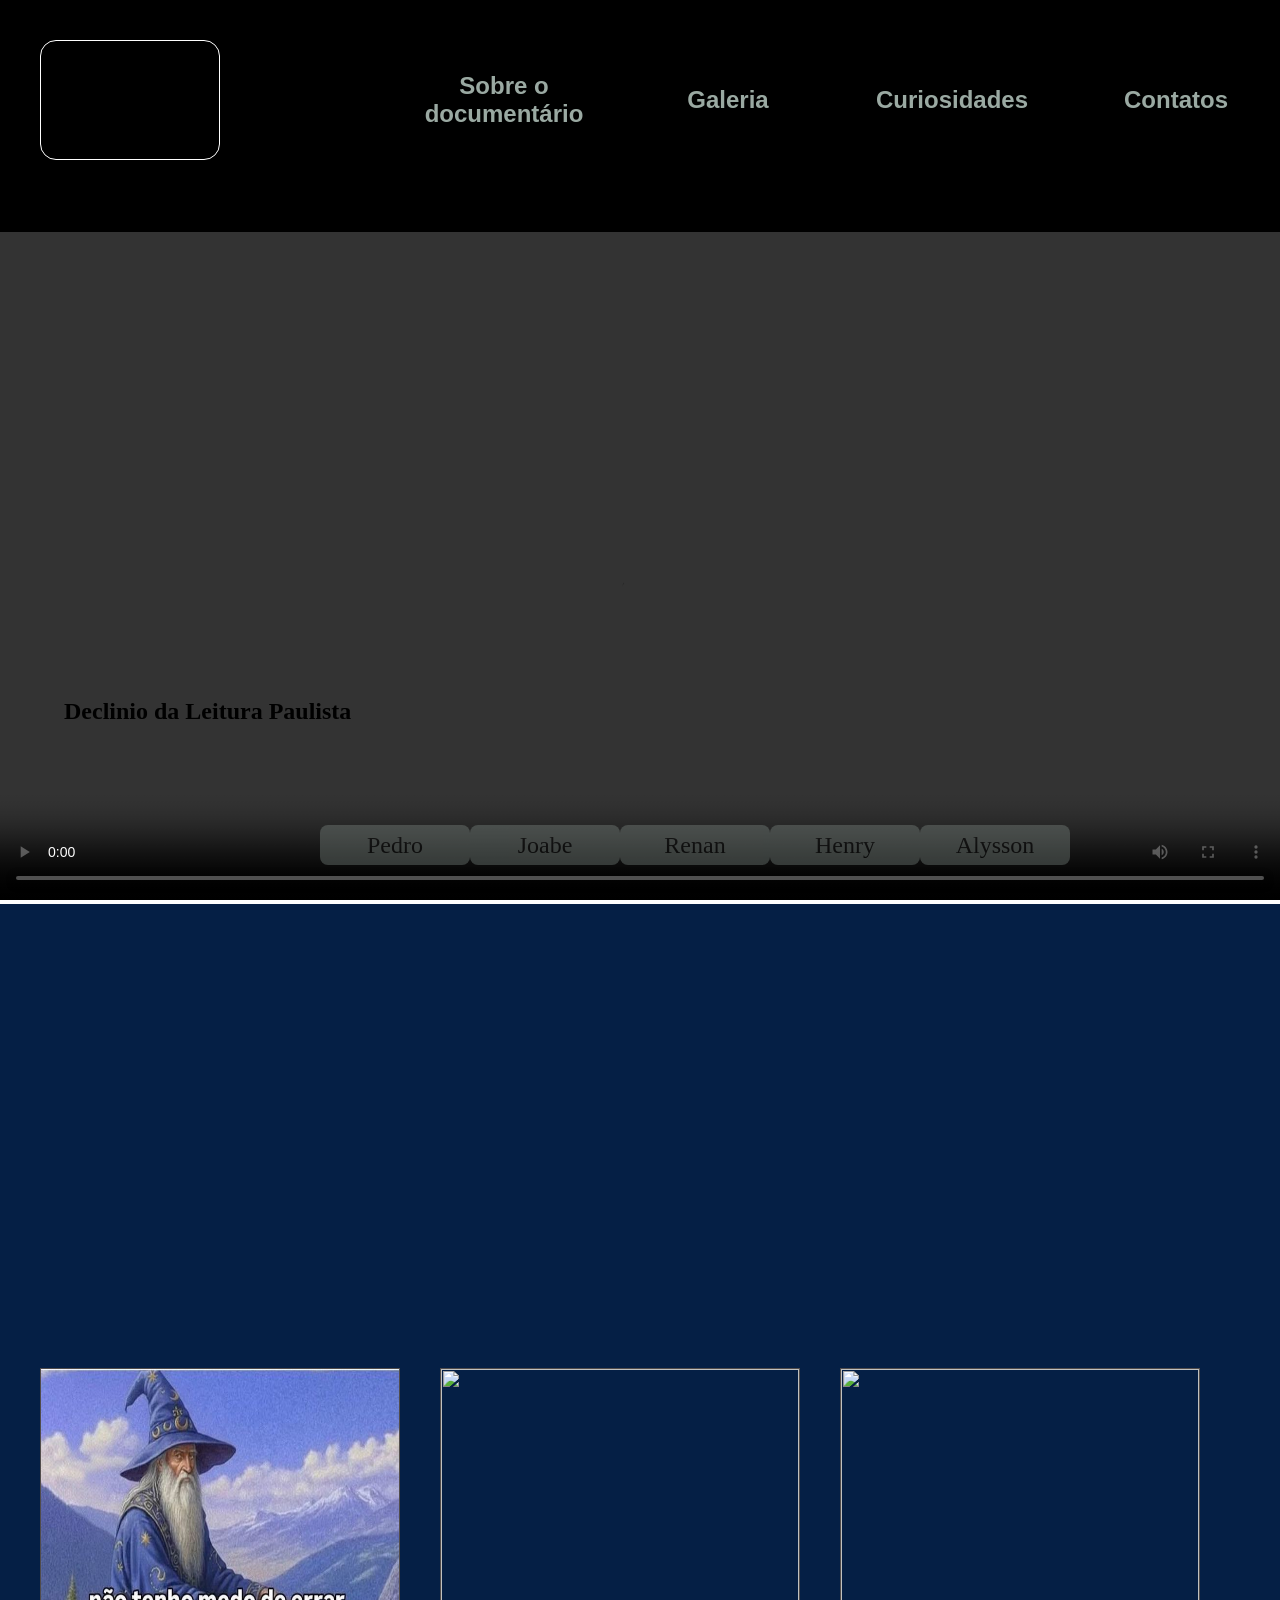
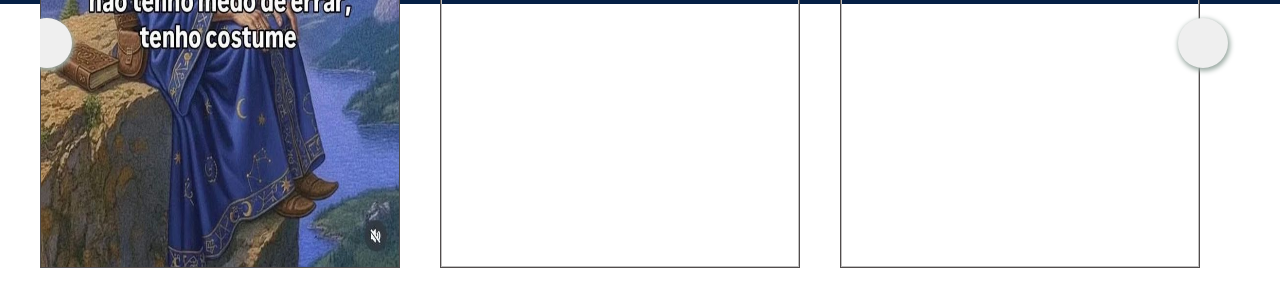
==== index.html @ d26c23af "ultima atualizção" ====
<!DOCTYPE html>
<html lang="pt-br">

<head>
    <meta charset="UTF-8">
    <meta name="viewport" content="width=device-width, initial-scale=1.0">
    <title>Leitura em Declínio</title>

    <script src="javascript/banner.js" async></script>
    <script  src="javascript/carrossel.js" ></script>

    <link rel="stylesheet" href="css/style.css">
    <link rel="stylesheet" href="css/nav-bar.css">
    <link rel="stylesheet" href="css/introducao.css">
    <link rel="stylesheet" href="css/artigo.css">
    <link rel="stylesheet" href="css/carrossel.css">
</head>

<body>

    <!-- Nav Bar-->
    <section class="nav-bar">
        <a id="logo" href="#documentario-video">
            <img src="" alt="">
        </a>
        <a class="link" href="#sobreDocumentario">
            <h2>Sobre o documentário</h2>
        </a>
        <a class="link" href="#">
            <h2>Galeria</h2>
        </a>
        <a class="link" href="#">
            <h2>Curiosidades</h2>
        </a>
        <a class="link" href="#">
            <h2>Contatos</h2>
        </a>
    </section>
    <!-- Fim Nav Bar-->

    <!-- Introdução -->
    <section class="place-introducao">
        <button id="btn-show" onclick="ShowVideo()"><img src="imagens/play.png" alt=""></button>
        <button id="btn-retornar" onclick="ShowVideo()">retornar para o banner</button>
        <video id="documentario" controls>
            <source src="videos/documentario.mp4" type="video/mp4">
        </video>

        <div class="banner">

            <img src="" alt="">
        </div>
        <div id="nome-documentario">
            <h1>Declinio da Leitura Paulista</h1>
        </div>
        <div class="grid-colaboradores">
            <a href="">
                <p>Pedro</p>
            </a>
            <a href="">
                <p>Joabe</p>
            </a>
            <a href="">
                <p>Renan</p>
            </a>
            <a href="">
                <p>Henry</p>
            </a>
            <a href="">
                <p>Alysson</p>
            </a>

        </div>
    </section>
    <!-- Fim Introdução-->

    <!-- Artigo -->
    <section class="container" id="sobreDocumentario">
        <h1>Declinio da literatura</h1>
        <p>
            Lorem, ipsum dolor sit amet consectetur adipisicing elit. Mollitia aliquid maxime doloribus praesentium
            excepturi culpa unde non sapiente eius quaerat! Temporibus possimus iure minima vero. Nulla quisquam
            explicabo aliquam nisi. <br>
            Beatae id nihil repudiandae cupiditate in corrupti sit ut magni quibusdam quaerat distinctio minus voluptas
            quo ea quasi, error enim expedita voluptatem consequatur aliquid et laborum cumque fuga eveniet? Modi.
            Quasi, porro. Ad asperiores quasi maiores, sapiente enim ea inventore corrupti autem reiciendis illo, sint
            esse dignissimos a animi, veniam repellendus aliquam. Recusandae, eos iusto voluptatum sequi quasi provident
            eaque? <br>
            Iusto soluta aliquam tempore? Quibusdam consequuntur reprehenderit nam autem possimus repudiandae, sit
            repellendus quidem odio. Earum expedita minus iste nihil atque, veniam laborum fugit magnam et ea, ut illo
            nisi.
            Qui repellendus, alias atque ut explicabo eaque odit repudiandae deleniti molestias delectus ad esse minus
            aliquam, hic distinctio? Delectus, aliquam fugit! Veritatis, temporibus. Reprehenderit impedit fugiat
            mollitia voluptas libero blanditiis. <br>

            Lorem, ipsum dolor sit amet consectetur adipisicing elit. Mollitia aliquid maxime doloribus praesentium
            excepturi culpa unde non sapiente eius quaerat! Temporibus possimus iure minima vero. Nulla quisquam
            explicabo aliquam nisi. <br>
            Beatae id nihil repudiandae cupiditate in corrupti sit ut magni quibusdam quaerat distinctio minus voluptas
            quo ea quasi, error enim expedita voluptatem consequatur aliquid et laborum cumque fuga eveniet? Modi.
            Quasi, porro. Ad asperiores quasi maiores, sapiente enim ea inventore corrupti autem reiciendis illo, sint
            esse dignissimos a animi, veniam repellendus aliquam. Recusandae, eos iusto voluptatum sequi quasi provident
            eaque? <br>
            Iusto soluta aliquam tempore? Quibusdam consequuntur reprehenderit nam autem possimus repudiandae, sit
            repellendus quidem odio. Earum expedita minus iste nihil atque, veniam laborum fugit magnam et ea, ut illo
            nisi.
            Qui repellendus, alias atque ut explicabo eaque odit repudiandae deleniti molestias delectus ad esse minus
            aliquam, hic distinctio? Delectus, aliquam fugit! Veritatis, temporibus. Reprehenderit impedit fugiat
            mollitia voluptas libero blanditiis. <br>
        </p>
    </section>
    <!-- Fim Artigo -->

    <!-- linha de separação-->
    <p class="container linha-separacao"></p>
    <!-- Fim linha de separação-->

    <!-- Galeria -->
    <section class="container carrossel">
        <button id="anterior" onclick="ShowImg(-1)"><img src="" alt=""></button>
        <button id="proximo" onclick="ShowImg(1)"ss><img src="" alt=""></button>
        <div class="place-carrossel">
            <div class="imgs">
                <img src="imagens/tete-carrossel.jpg" alt="">
            </div>
            <div class="imgs">
                <img src="" alt="">
            </div>
            <div class="imgs">
                <img src="" alt="">
            </div>
            <div class="imgs">
                <img src="" alt="">
            </div>
            <div class="imgs">
                <img src="" alt="">
            </div>
            <div class="imgs">
                <img src="imagens/tete-carrossel.jpg" alt="">
            </div>
        </div>
    </section>
    <!-- Fim Galeria -->

</body>

</html>
---- css/style.css ----
*{
    margin: 0;
    padding: 0;
    box-sizing: border-box;
}

html{}

.container{
    max-width: 1200px;
    margin: auto;
}

.linha-separacao{
    border-bottom: 1px solid #000;
    width: 100%;
    margin-bottom: 32px;
}
---- css/nav-bar.css ----
.nav-bar{
    width: 100%;
    height: 200px;
    display: flex;
    align-items: center;
    gap: 24px;

    background-color: #000;
    transition: 0.8s ease;
}

.nav-bar:hover{
    background-color: #ffff;
    transition: 0.8s ease;
}

.link{
    display: flex;
    align-items: center;
    padding: 0;
    margin: 0;
    width: 200px;
    height: 100px;
    border-radius: 16px;
    text-align: center;
    justify-content: center;
    text-decoration: none;
    font-family: 'Franklin Gothic Medium', 'Arial Narrow', Arial, sans-serif;
    color: #9AA9A2;
    transition: 1s;
}

.link:hover{
    background-color: #9AA9A2;
    color: #222B28;
    transition: 1s;
}

#logo{
    width: 180px;
    height: 120px;
    margin: 0 160px 0 40px;
    border: 1px solid #ffffff;
    border-radius: 16px;
}
---- css/introducao.css ----
.place-introducao{
    width: 100%;
    height: 700px;
    margin-bottom: 32px;
    position: relative;
}

#documentario{
    padding-top: 32px;
    width: 100%;
    height: 100%;
    background-color: #000;
}

.banner
{
    height: 100%;
    background-color: #051F45;
}

.place-introducao h1{
    position: absolute;
    bottom: 25%;
    left: 5%;
    color: rgb(0, 0, 0);

}

.grid-colaboradores{
    position: absolute;
    bottom: 5%;
    left: 25%;
    right: 25%;
    display: flex;
    justify-content: space-between;

}

.grid-colaboradores a{
    text-decoration: none;
}

.grid-colaboradores p{

    background-color: #9AA9A2;
    color: #000;
    opacity: 0.3;
    width: 150px;
    height: 40px;
    display: flex;
    font-size: 24px;
    justify-content: center;
    align-items: center;
    border-radius: 8px;
    transition: 0.5s;
}

.grid-colaboradores p:hover{
    opacity: 1;
    transition: 0.5s;
}

#btn-show{
    position: absolute;
    bottom: 50%;
    right: 50%;
    opacity: 0.5;
    
    width: 80px;
    height: 80px;
    border-radius: 100%;
    border-style: none;
    opacity: 0.5;
    transition: 0.7s ease;
}

#btn-show img{
    width: 100%;
    background-color: #fff;
    border-radius: 45%;

}

#btn-show:hover{
    opacity: 1;
    transition: 0.7s ease;
}

#btn-retornar{
    position: absolute;
    bottom: 20%;
    left: 2%;
    opacity: 0.8;
    padding: 4px;
    cursor: pointer;
    width: 200px;
    height: 40px;
    border-radius: 8px;
    border-style: none;
    font-family: monospace;
    transition: 0.5s ease;
}

#btn-retornar:hover{
    background-color: #9AA9A2;
    transition: 0.5s ease;
}
---- css/artigo.css ----
.container h1{
    text-align: center;
    margin-bottom: 24px;
}

.container p{
    text-align: justify;
    margin-bottom: 64px;
}
---- css/carrossel.css ----
.carrossel{
    margin-bottom: 24px;
    overflow: hidden;
    position: relative;
    
}

.place-carrossel{
    width: 100%;
    height: 500px;
    display: flex;
    gap: 40px;
}

.place-carrossel .imgs{
    flex: 0 0 30%;
    height: 100%;

    border: 1px solid #514c4c;
}

.imgs img{
    width: 100%;
    height: 100%;
}

#anterior, #proximo{
    position: absolute;
    top: 50%;
    bottom: 50%;

    width: 50px;
    height: 50px;
    border-style: none;
    box-shadow: 1px 2px 5px 1px #9AA9A2;
    border-radius: 100%;
}

#anterior{
    left: -1.5%;
}

#proximo{
    right: 1%;
}
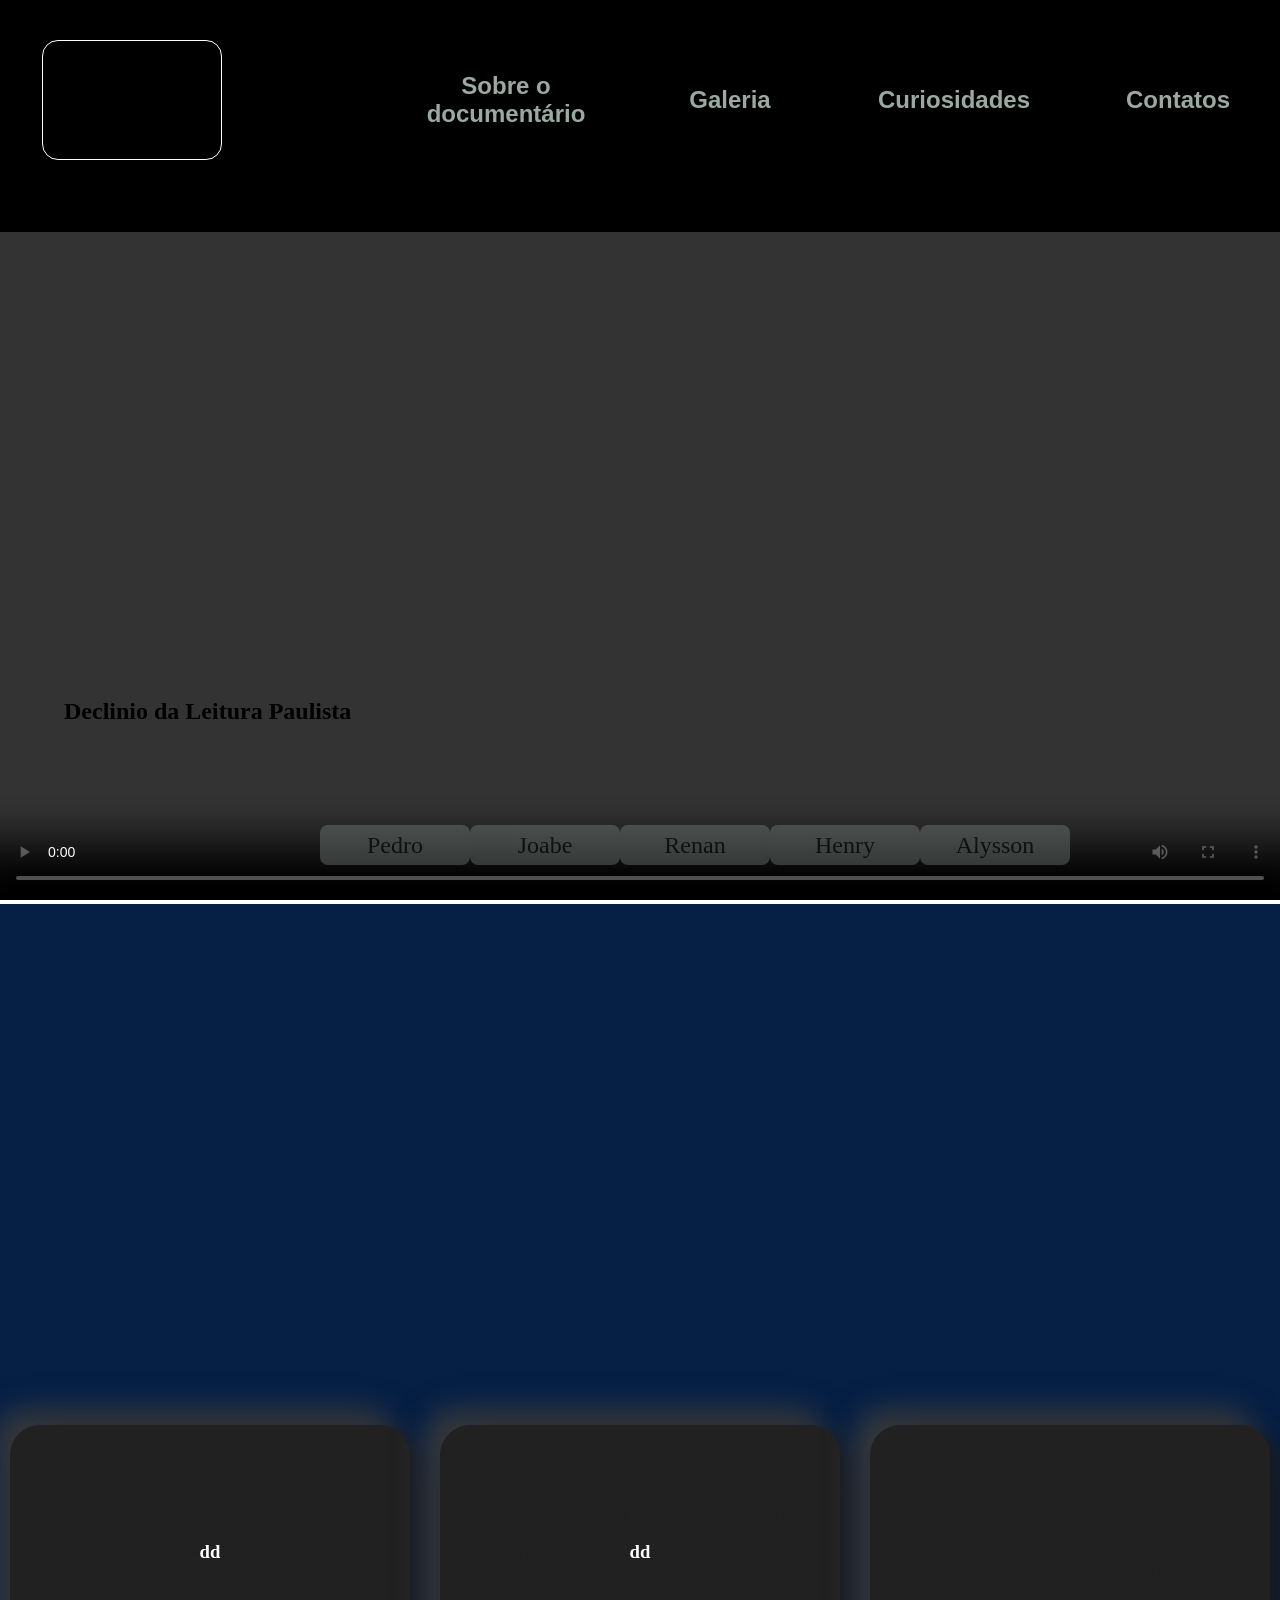
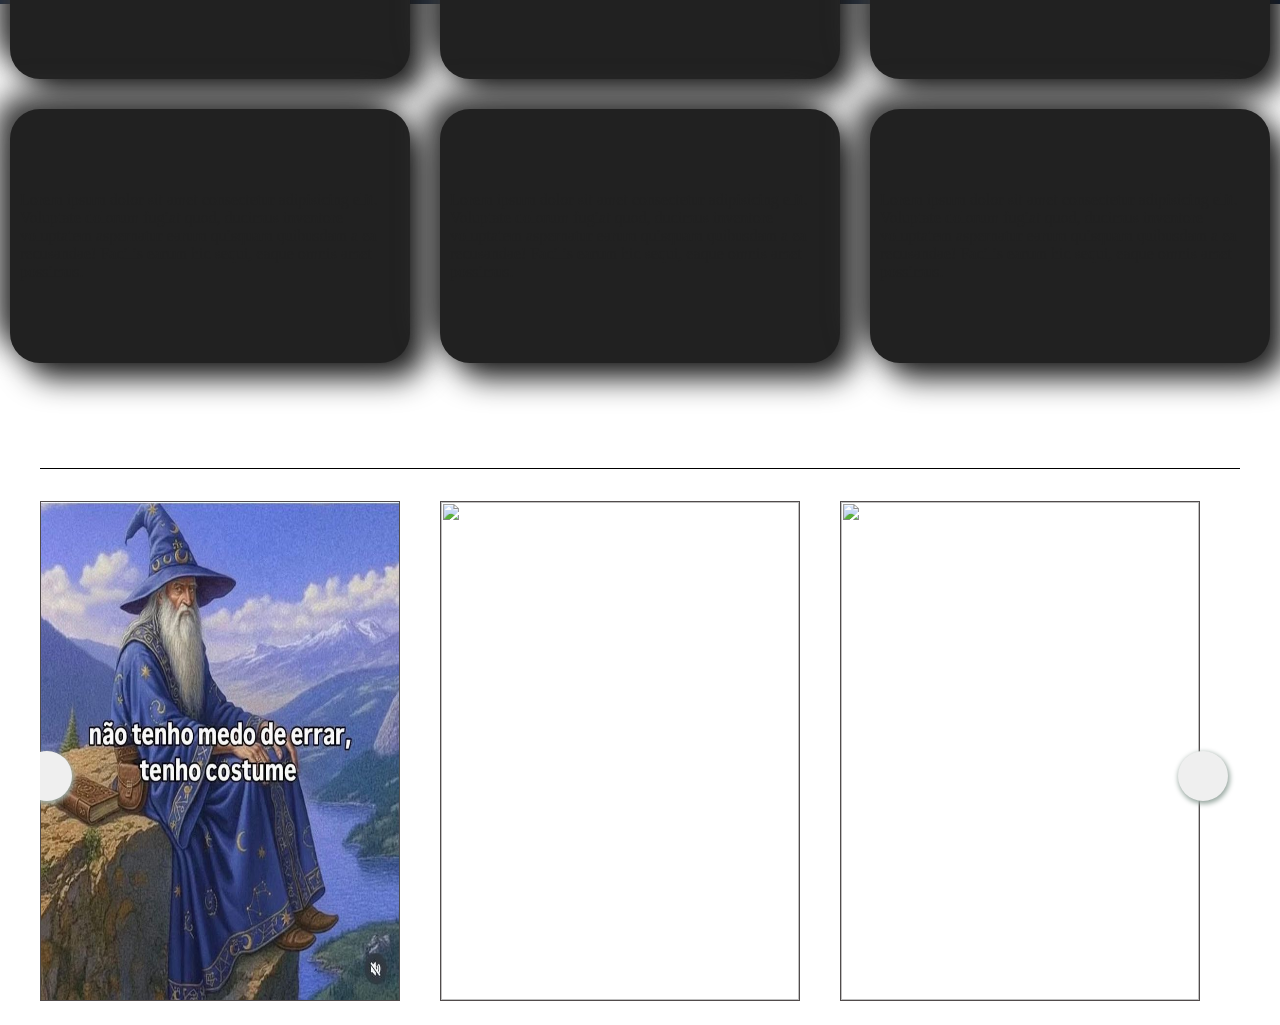
==== commit 61c78bd4: "curiosidades section" ====
--- a/index.html
+++ b/index.html
@@ -7,13 +7,14 @@
     <title>Leitura em Declínio</title>
 
     <script src="javascript/banner.js" async></script>
-    <script  src="javascript/carrossel.js" ></script>
+    <script src="javascript/carrossel.js"></script>
 
     <link rel="stylesheet" href="css/style.css">
     <link rel="stylesheet" href="css/nav-bar.css">
     <link rel="stylesheet" href="css/introducao.css">
     <link rel="stylesheet" href="css/artigo.css">
     <link rel="stylesheet" href="css/carrossel.css">
+    <link rel="stylesheet" href="css/cards.css">
 </head>
 
 <body>
@@ -115,10 +116,35 @@
     <p class="container linha-separacao"></p>
     <!-- Fim linha de separação-->
 
+    <section class="container-curiosidades">
+
+        <h2 class="curiosidades-titulo">Curiosidades</h2>
+
+        <section class="container-cards">
+        <div class="card">
+            <h1>dd</h1>
+            <p>sadsda</p>
+        </div>
+        <div class="card">
+            <h1>dd</h1><p>Lorem ipsum dolor sit amet consectetur adipisicing elit. Voluptate dolorum fugiat quod, ducimus inventore voluptatem aspernatur earum quisquam quibusdam a ea recusandae! Facilis earum hic sequi, eaque omnis amet possimus.</p></div>
+        <div class="card"><p>Lorem ipsum dolor sit amet consectetur adipisicing elit. Voluptate dolorum fugiat quod, ducimus inventore voluptatem aspernatur earum quisquam quibusdam a ea recusandae! Facilis earum hic sequi, eaque omnis amet possimus.</p></div>
+        </section>
+        
+        <section class="container-cards">
+        <div class="card"><p>Lorem ipsum dolor sit amet consectetur adipisicing elit. Voluptate dolorum fugiat quod, ducimus inventore voluptatem aspernatur earum quisquam quibusdam a ea recusandae! Facilis earum hic sequi, eaque omnis amet possimus.</p></div>
+        <div class="card"><p>Lorem ipsum dolor sit amet consectetur adipisicing elit. Voluptate dolorum fugiat quod, ducimus inventore voluptatem aspernatur earum quisquam quibusdam a ea recusandae! Facilis earum hic sequi, eaque omnis amet possimus.</p></div>
+        <div class="card"><p>Lorem ipsum dolor sit amet consectetur adipisicing elit. Voluptate dolorum fugiat quod, ducimus inventore voluptatem aspernatur earum quisquam quibusdam a ea recusandae! Facilis earum hic sequi, eaque omnis amet possimus.</p></div>
+        </section>
+    </section>
+
+    <!-- linha de separação-->
+    <p class="container linha-separacao"></p>
+    <!-- Fim linha de separação-->
+
     <!-- Galeria -->
     <section class="container carrossel">
         <button id="anterior" onclick="ShowImg(-1)"><img src="" alt=""></button>
-        <button id="proximo" onclick="ShowImg(1)"ss><img src="" alt=""></button>
+        <button id="proximo" onclick="ShowImg(1)" ss><img src="" alt=""></button>
         <div class="place-carrossel">
             <div class="imgs">
                 <img src="imagens/tete-carrossel.jpg" alt="">
--- a/css/style.css
+++ b/css/style.css
@@ -4,7 +4,9 @@
     box-sizing: border-box;
 }
 
-html{}
+html{
+    scroll-behavior: smooth;
+}
 
 .container{
     max-width: 1200px;
--- a/css/nav-bar.css
+++ b/css/nav-bar.css
@@ -4,7 +4,7 @@
     display: flex;
     align-items: center;
     gap: 24px;
-
+    justify-content: center;
     background-color: #000;
     transition: 0.8s ease;
 }
--- a/css/cards.css
+++ b/css/cards.css
@@ -0,0 +1,59 @@
+.container-curiosidades{
+    width: 100%;
+    height: 700px;
+    display: block;
+}
+
+.curiosidades-titulo{
+    text-align: center;
+    margin-bottom: 30px;
+}
+
+.container-cards{
+    display: flex;
+    justify-content: center;
+    gap: 30px;
+    margin-top: 30px;
+}
+
+.card {
+ width: 400px;
+ height: 254px;
+ border-radius: 30px;
+ background: #212121;
+ box-shadow: 15px 15px 30px rgb(25, 25, 25),
+             -15px -15px 30px rgb(60, 60, 60);
+transition: 0.5s ease-out;
+display: flex;
+align-items: center;
+justify-content: center;
+position: relative;
+flex-direction: column;
+}
+
+.card p{
+   color: #212121;
+   margin: 10px;
+}
+
+.card p:hover{
+    z-index: 1;
+}
+
+.card h1{
+    color: #fff;
+    position: absolute;
+    
+}
+
+.card h1:hover{
+    color: transparent;
+}
+
+
+.card:hover{
+    background-color: #fff;
+    transition: 0.5s ease;
+    
+}
+
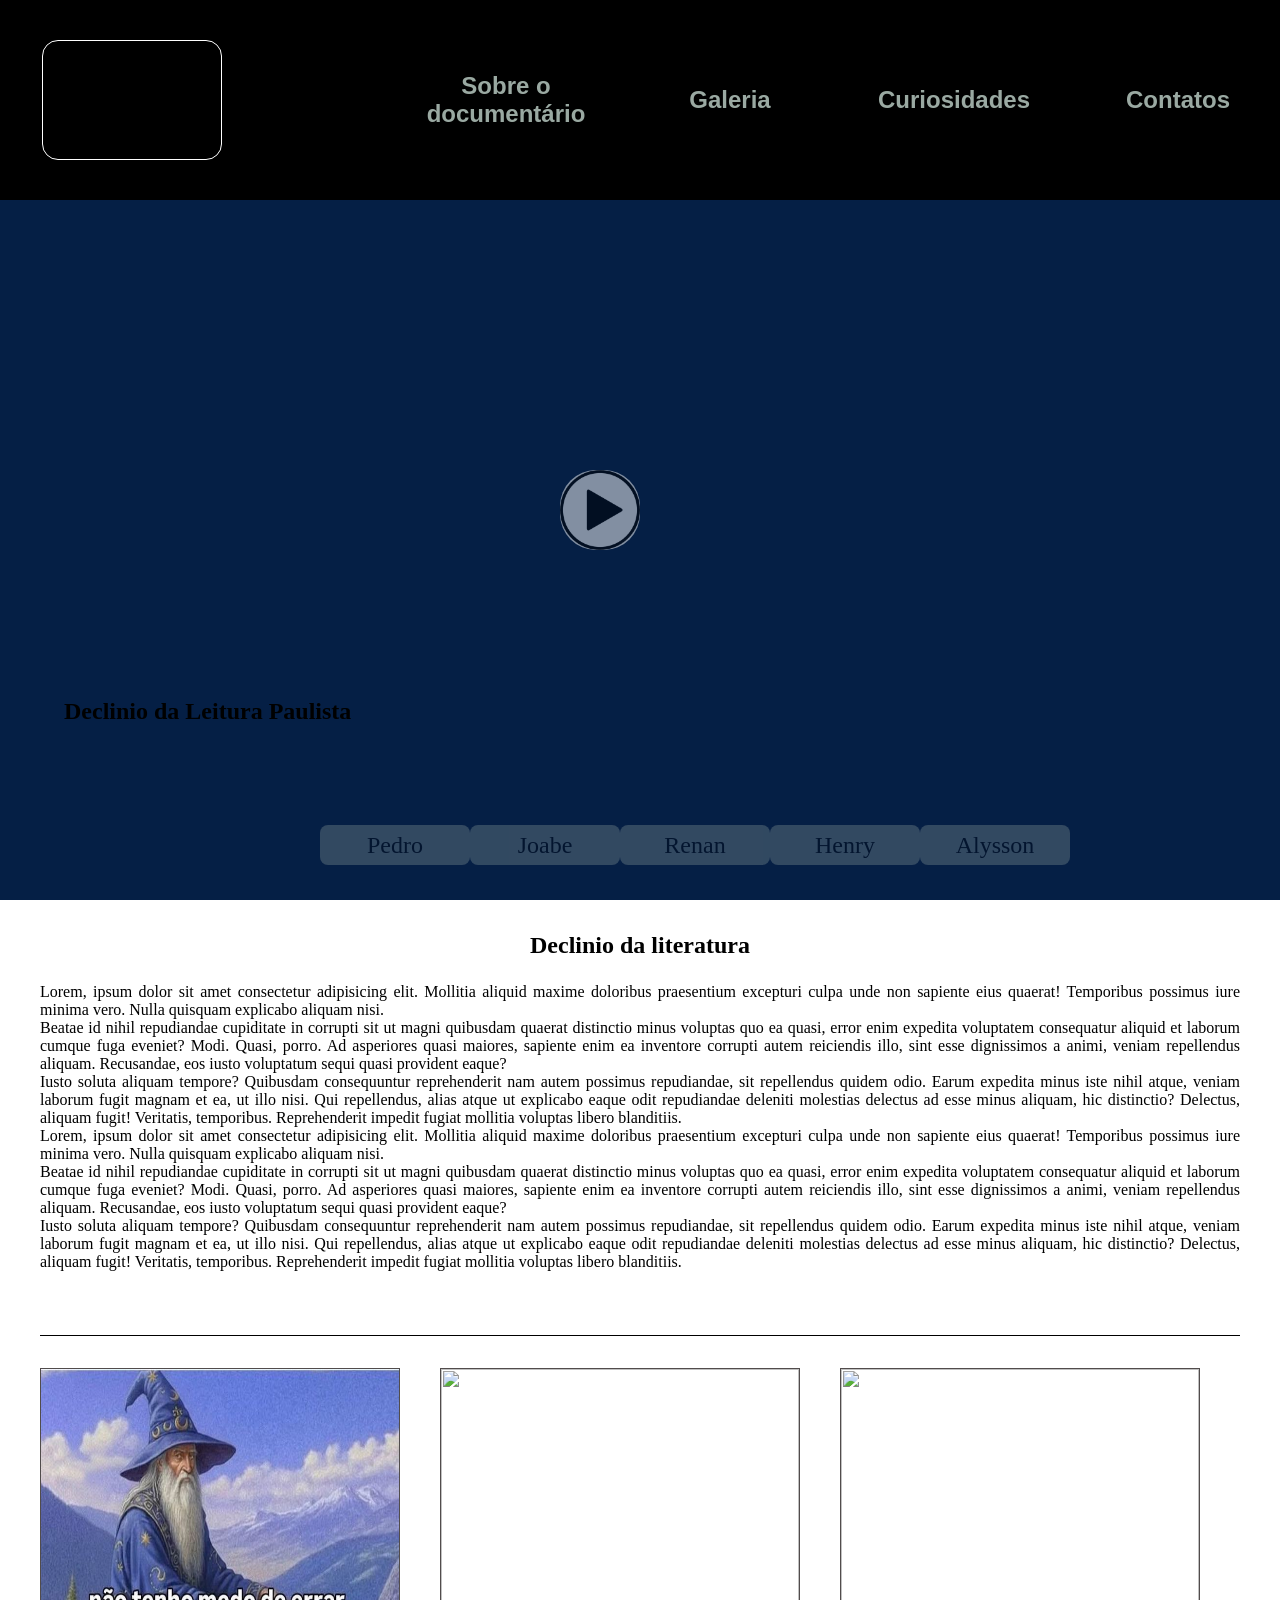
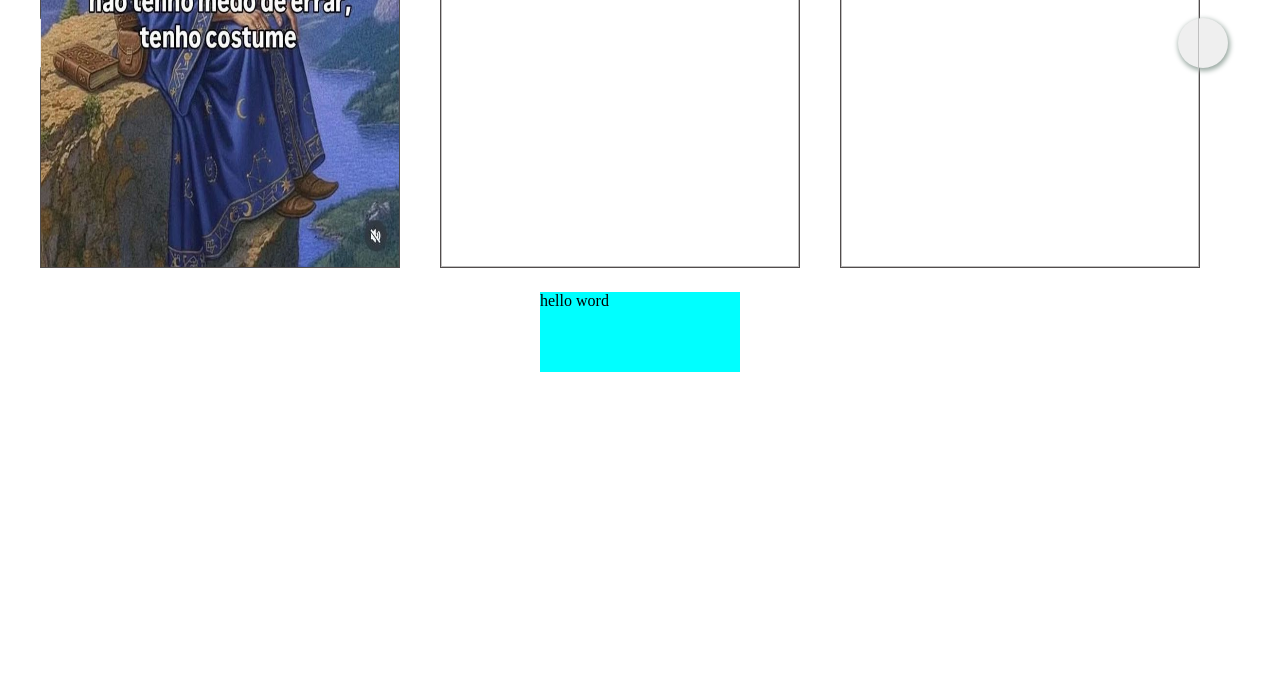
==== commit 2482d2a9: "prototipo" ====
--- a/index.html
+++ b/index.html
@@ -7,14 +7,15 @@
     <title>Leitura em Declínio</title>
 
     <script src="javascript/banner.js" async></script>
-    <script src="javascript/carrossel.js"></script>
+    <script  src="javascript/carrossel.js" ></script>
+    <script src="javascript/protipo.js" async></script>
 
     <link rel="stylesheet" href="css/style.css">
     <link rel="stylesheet" href="css/nav-bar.css">
     <link rel="stylesheet" href="css/introducao.css">
     <link rel="stylesheet" href="css/artigo.css">
     <link rel="stylesheet" href="css/carrossel.css">
-    <link rel="stylesheet" href="css/cards.css">
+    <link rel="stylesheet" href="css/prototipo.css">
 </head>
 
 <body>
@@ -116,35 +117,10 @@
     <p class="container linha-separacao"></p>
     <!-- Fim linha de separação-->
 
-    <section class="container-curiosidades">
-
-        <h2 class="curiosidades-titulo">Curiosidades</h2>
-
-        <section class="container-cards">
-        <div class="card">
-            <h1>dd</h1>
-            <p>sadsda</p>
-        </div>
-        <div class="card">
-            <h1>dd</h1><p>Lorem ipsum dolor sit amet consectetur adipisicing elit. Voluptate dolorum fugiat quod, ducimus inventore voluptatem aspernatur earum quisquam quibusdam a ea recusandae! Facilis earum hic sequi, eaque omnis amet possimus.</p></div>
-        <div class="card"><p>Lorem ipsum dolor sit amet consectetur adipisicing elit. Voluptate dolorum fugiat quod, ducimus inventore voluptatem aspernatur earum quisquam quibusdam a ea recusandae! Facilis earum hic sequi, eaque omnis amet possimus.</p></div>
-        </section>
-        
-        <section class="container-cards">
-        <div class="card"><p>Lorem ipsum dolor sit amet consectetur adipisicing elit. Voluptate dolorum fugiat quod, ducimus inventore voluptatem aspernatur earum quisquam quibusdam a ea recusandae! Facilis earum hic sequi, eaque omnis amet possimus.</p></div>
-        <div class="card"><p>Lorem ipsum dolor sit amet consectetur adipisicing elit. Voluptate dolorum fugiat quod, ducimus inventore voluptatem aspernatur earum quisquam quibusdam a ea recusandae! Facilis earum hic sequi, eaque omnis amet possimus.</p></div>
-        <div class="card"><p>Lorem ipsum dolor sit amet consectetur adipisicing elit. Voluptate dolorum fugiat quod, ducimus inventore voluptatem aspernatur earum quisquam quibusdam a ea recusandae! Facilis earum hic sequi, eaque omnis amet possimus.</p></div>
-        </section>
-    </section>
-
-    <!-- linha de separação-->
-    <p class="container linha-separacao"></p>
-    <!-- Fim linha de separação-->
-
     <!-- Galeria -->
     <section class="container carrossel">
-        <button id="anterior" onclick="ShowImg(-1)"><img src="" alt=""></button>
-        <button id="proximo" onclick="ShowImg(1)" ss><img src="" alt=""></button>
+        <button id="anterior" onclick="ShowImg()"><img src="" alt=""></button>
+        <button id="proximo" onclick="ShowImg()"><img src="" alt=""></button>
         <div class="place-carrossel">
             <div class="imgs">
                 <img src="imagens/tete-carrossel.jpg" alt="">
@@ -168,6 +144,24 @@
     </section>
     <!-- Fim Galeria -->
 
+    <!-- prototipo-->
+    <section class="container">
+
+        <div class="place-cards">
+            <div class="card">
+                <div id="principal">
+                    <p>hello word</p>
+                </div>
+                <div id="opaco">
+                    <p>segundo</p>
+                </div>
+            </div>
+
+        </div>
+
+    </section>
+
+
 </body>
 
 </html>
--- a/css/carrossel.css
+++ b/css/carrossel.css
@@ -2,7 +2,7 @@
     margin-bottom: 24px;
     overflow: hidden;
     position: relative;
-    
+        
 }
 
 .place-carrossel{
@@ -13,6 +13,7 @@
 }
 
 .place-carrossel .imgs{
+
     flex: 0 0 30%;
     height: 100%;
 
@@ -20,6 +21,7 @@
 }
 
 .imgs img{
+    transform: translateX(0);
     width: 100%;
     height: 100%;
 }
--- a/css/prototipo.css
+++ b/css/prototipo.css
@@ -0,0 +1,37 @@
+.place-cards{
+
+}
+
+.card{
+    width: 100%;    
+    height: 400px;
+    position: relative;
+    display: flex;
+    justify-content: center;
+
+}
+
+.card #principal, #opaco{
+    width: 200px;
+    height: 20%;
+    position: absolute;
+
+}
+
+#opaco{
+    background-color: bisque;
+    opacity: 0;
+}
+
+#opaco:hover{
+    opacity: 1;
+    position: absolute;
+    transition: 0.9s ease;
+}
+
+
+#principal{
+    background-color: aqua;
+}
+
+
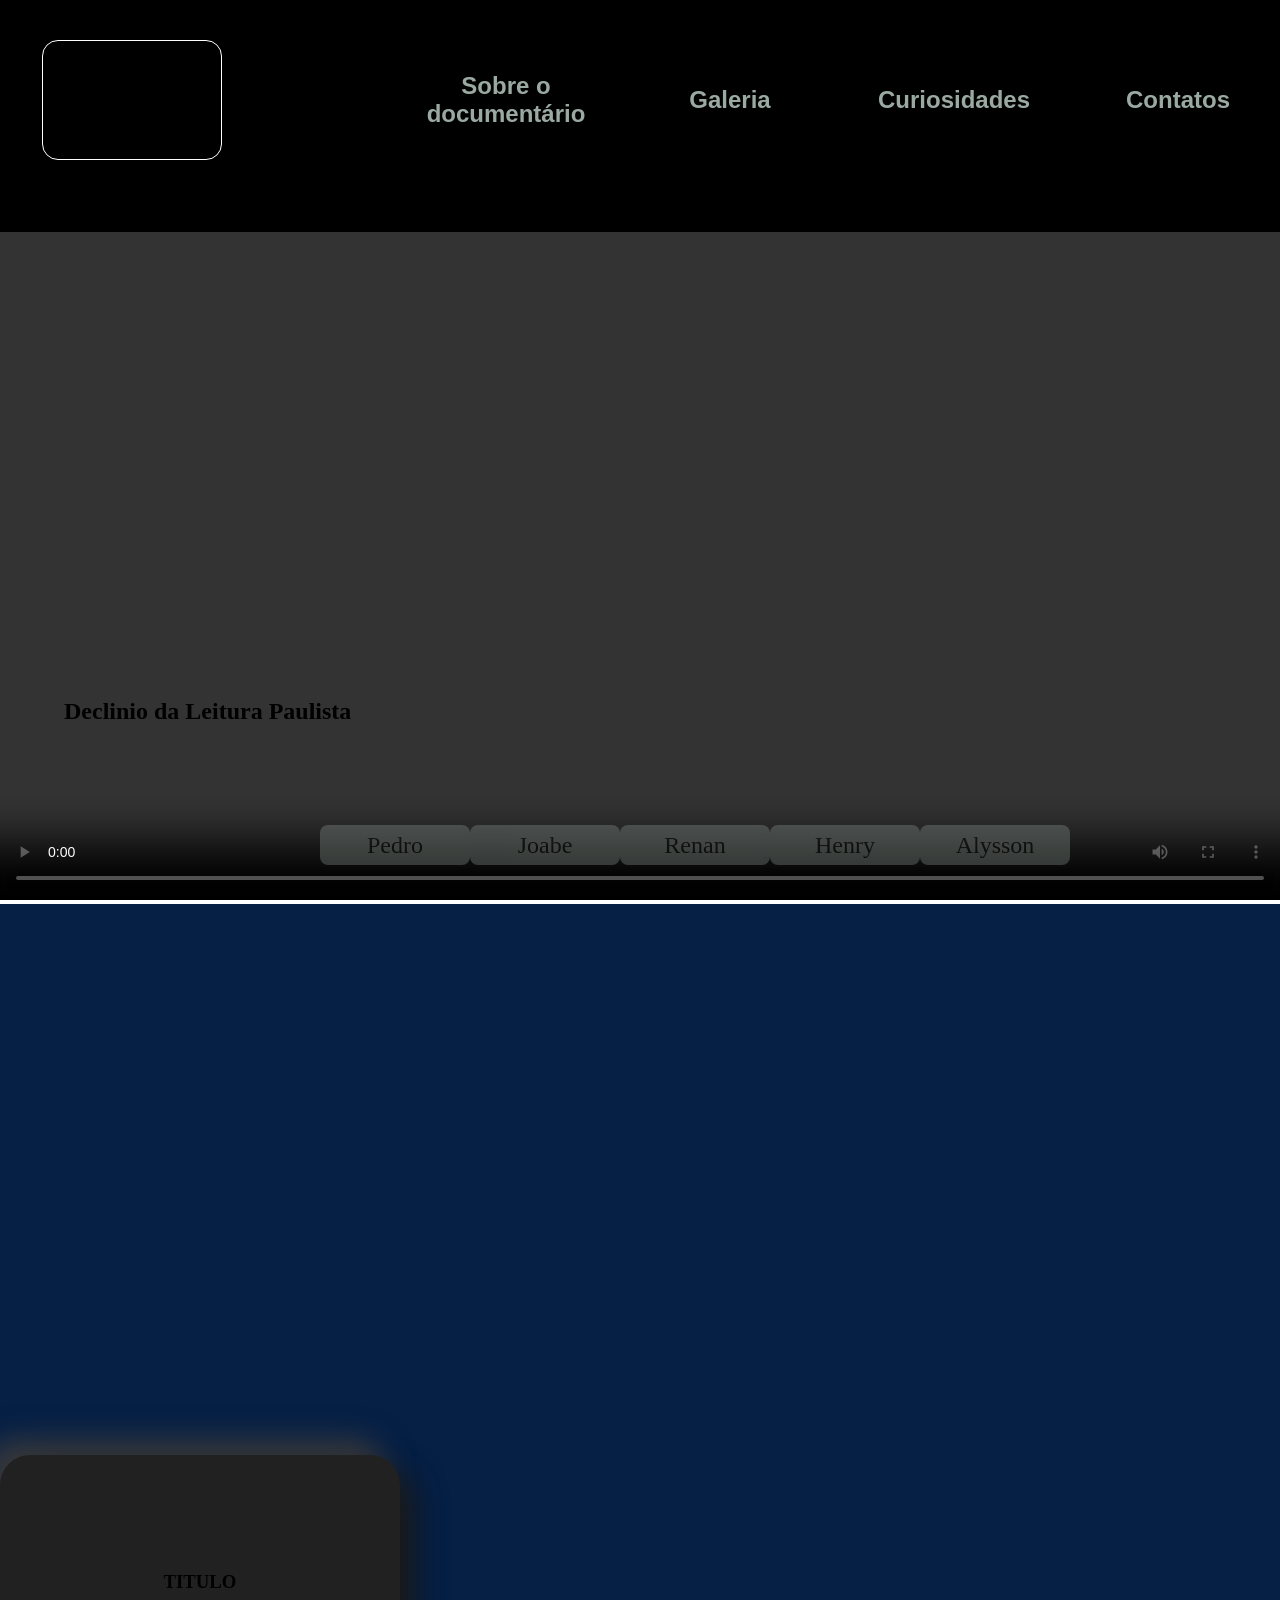
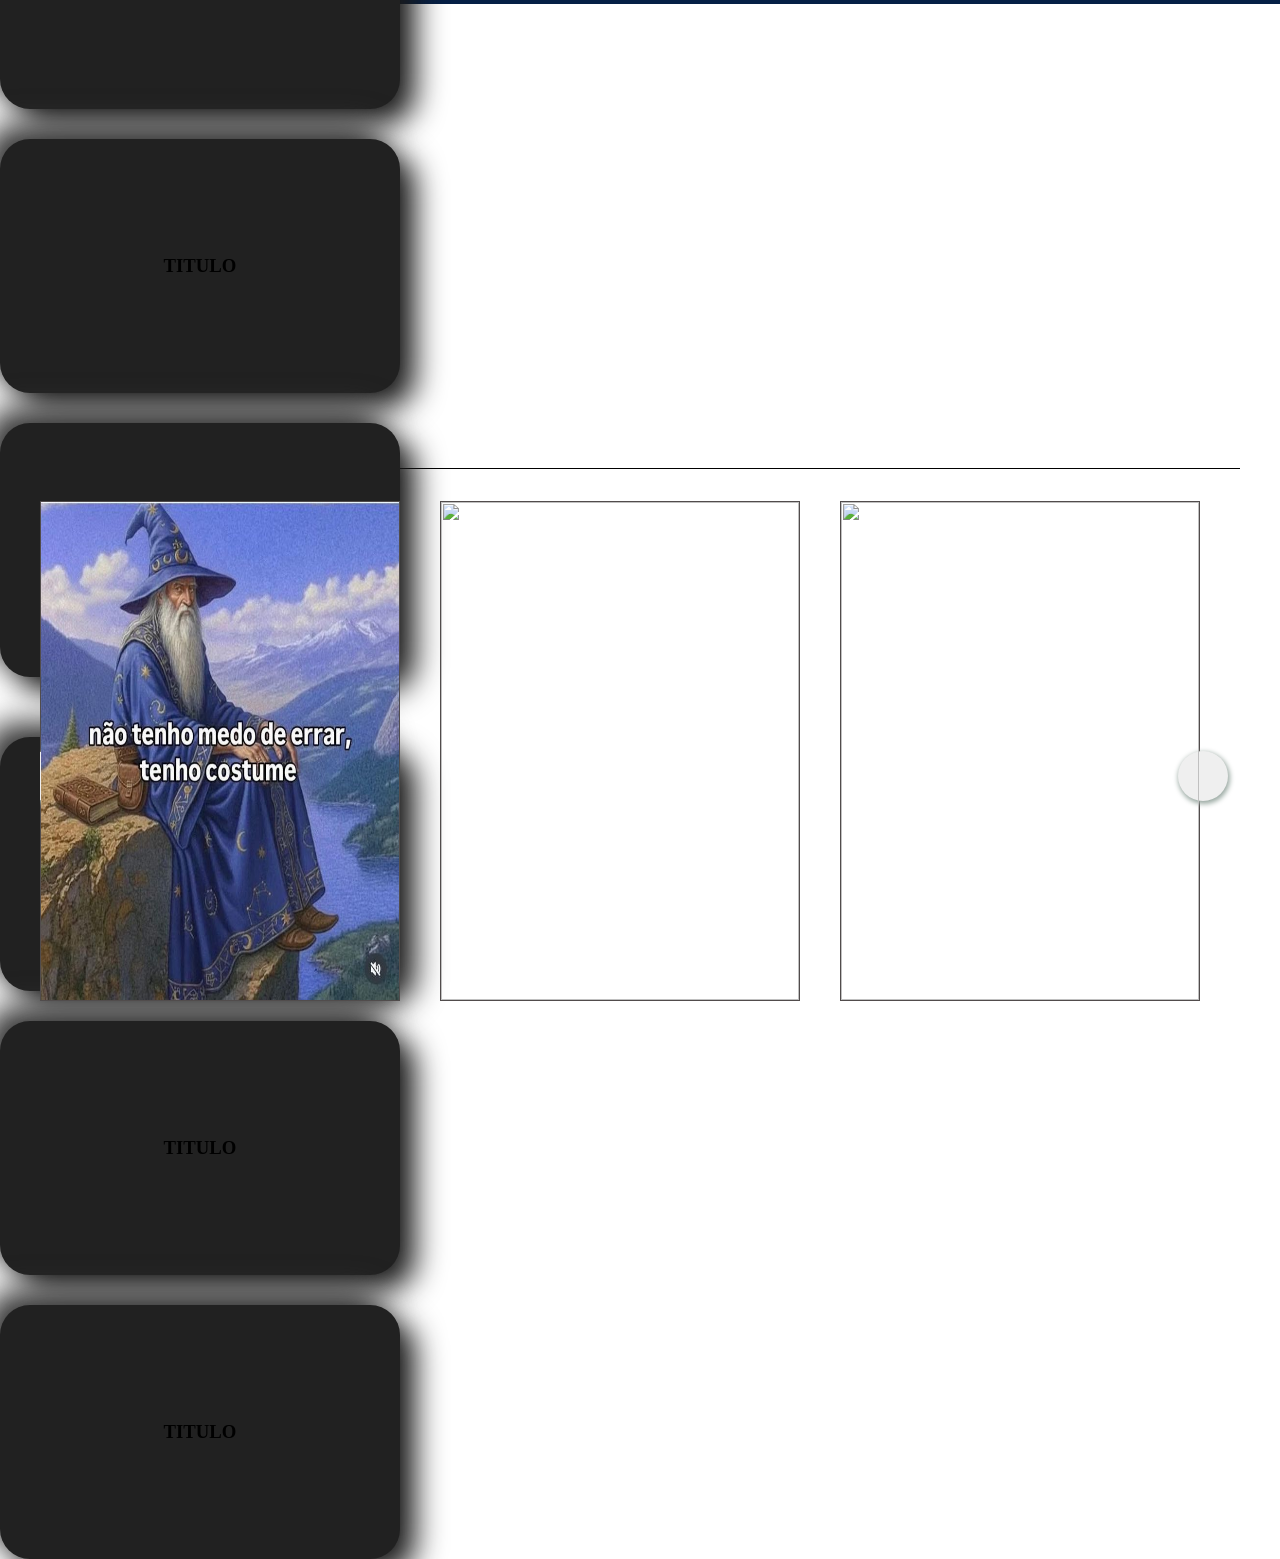
==== commit 5b8e95d8: "curiosidades" ====
--- a/index.html
+++ b/index.html
@@ -8,14 +8,13 @@
 
     <script src="javascript/banner.js" async></script>
     <script  src="javascript/carrossel.js" ></script>
-    <script src="javascript/protipo.js" async></script>
 
     <link rel="stylesheet" href="css/style.css">
     <link rel="stylesheet" href="css/nav-bar.css">
     <link rel="stylesheet" href="css/introducao.css">
     <link rel="stylesheet" href="css/artigo.css">
     <link rel="stylesheet" href="css/carrossel.css">
-    <link rel="stylesheet" href="css/prototipo.css">
+    <link rel="stylesheet" href="css/cards.css">
 </head>
 
 <body>
@@ -117,10 +116,92 @@
     <p class="container linha-separacao"></p>
     <!-- Fim linha de separação-->
 
+    <section class="container-curiosidades">
+
+        <h2 class="curiosidades-titulo">Curiosidades</h2>
+
+        <section class="container-cards">
+          <div class="container-cards">
+            <div class="card">
+                <div id="principal">
+                    <h1>TITULO</h1>
+               </div>
+
+                <div id="secundario">
+                    <p>
+                        Lorem ipsum dolor sit amet consectetur adipisicing elit. Facilis ut ratione reiciendis, recusandae, suscipit quos excepturi aut expedita quidem sequi quae velit rerum doloribus consequuntur officiis odit sunt nesciunt vel?
+                    </p>
+               </div>
+            </div>
+            <div class="card">
+                <div id="principal">
+                    <h1>TITULO</h1>
+               </div>
+
+                <div id="secundario">
+                    <p>
+                        Lorem ipsum dolor sit amet consectetur adipisicing elit. Facilis ut ratione reiciendis, recusandae, suscipit quos excepturi aut expedita quidem sequi quae velit rerum doloribus consequuntur officiis odit sunt nesciunt vel?
+                    </p>
+               </div>
+            </div>
+            <div class="card">
+                <div id="principal">
+                    <h1>TITULO</h1>
+               </div>
+
+                <div id="secundario">
+                    <p>
+                        Lorem ipsum dolor sit amet consectetur adipisicing elit. Facilis ut ratione reiciendis, recusandae, suscipit quos excepturi aut expedita quidem sequi quae velit rerum doloribus consequuntur officiis odit sunt nesciunt vel?
+                    </p>
+               </div>
+            </div>
+            </div>
+                     <div class="container-cards">
+            <div class="card">
+                <div id="principal">
+                    <h1>TITULO</h1>
+               </div>
+
+                <div id="secundario">
+                    <p>
+                        Lorem ipsum dolor sit amet consectetur adipisicing elit. Facilis ut ratione reiciendis, recusandae, suscipit quos excepturi aut expedita quidem sequi quae velit rerum doloribus consequuntur officiis odit sunt nesciunt vel?
+                    </p>
+               </div>
+            </div>
+            <div class="card">
+                <div id="principal">
+                    <h1>TITULO</h1>
+               </div>
+
+                <div id="secundario">
+                    <p>
+                        Lorem ipsum dolor sit amet consectetur adipisicing elit. Facilis ut ratione reiciendis, recusandae, suscipit quos excepturi aut expedita quidem sequi quae velit rerum doloribus consequuntur officiis odit sunt nesciunt vel?
+                    </p>
+               </div>
+            </div>
+            <div class="card">
+                <div id="principal">
+                    <h1>TITULO</h1>
+               </div>
+
+                <div id="secundario">
+                    <p>
+                        Lorem ipsum dolor sit amet consectetur adipisicing elit. Facilis ut ratione reiciendis, recusandae, suscipit quos excepturi aut expedita quidem sequi quae velit rerum doloribus consequuntur officiis odit sunt nesciunt vel?
+                    </p>
+               </div>
+            </div>
+            </div>
+        </section>
+    </section>
+
+    <!-- linha de separação-->
+    <p class="container linha-separacao"></p>
+    <!-- Fim linha de separação-->
+
     <!-- Galeria -->
     <section class="container carrossel">
-        <button id="anterior" onclick="ShowImg()"><img src="" alt=""></button>
-        <button id="proximo" onclick="ShowImg()"><img src="" alt=""></button>
+        <button id="anterior" onclick="ShowImg(-1)"><img src="" alt=""></button>
+        <button id="proximo" onclick="ShowImg(1)"ss><img src="" alt=""></button>
         <div class="place-carrossel">
             <div class="imgs">
                 <img src="imagens/tete-carrossel.jpg" alt="">
@@ -145,6 +226,7 @@
     <!-- Fim Galeria -->
 
     <!-- prototipo-->
+   <!--
     <section class="container">
 
         <div class="place-cards">
@@ -160,7 +242,7 @@
         </div>
 
     </section>
-
+-->
 
 </body>
 
--- a/css/cards.css
+++ b/css/cards.css
@@ -0,0 +1,58 @@
+.container-curiosidades{
+    width: 100%;
+    height: 700px;
+    display: block;
+}
+
+.curiosidades-titulo{
+    text-align: center;
+    margin-bottom: 30px;
+}
+
+.container-cards{
+    display: flex;
+    justify-content: center;
+    gap: 30px;
+    margin-top: 30px;
+    flex-direction: column;
+
+}
+
+.card {
+ width: 400px;
+ height: 254px;
+ border-radius: 30px;
+ background: #212121;
+ box-shadow: 15px 15px 30px rgb(25, 25, 25),
+             -15px -15px 30px rgb(60, 60, 60);
+transition: 0.5s ease-out;
+
+position: relative;
+}
+
+
+/*------------*/
+
+#principal, #secundario{ 
+    display: flex;
+    align-items: center;
+    justify-content: center;
+    width: 100%;
+    height: 100%;
+    position: absolute;
+}
+
+#secundario{
+    transition: 0.5s ease;
+    background-color: #fff;
+    opacity: 0;
+    border-radius: 30px;
+    text-align: center;
+}
+
+#secundario:hover{
+    width: 100%;
+    height: 100%;
+    opacity: 1;
+
+}
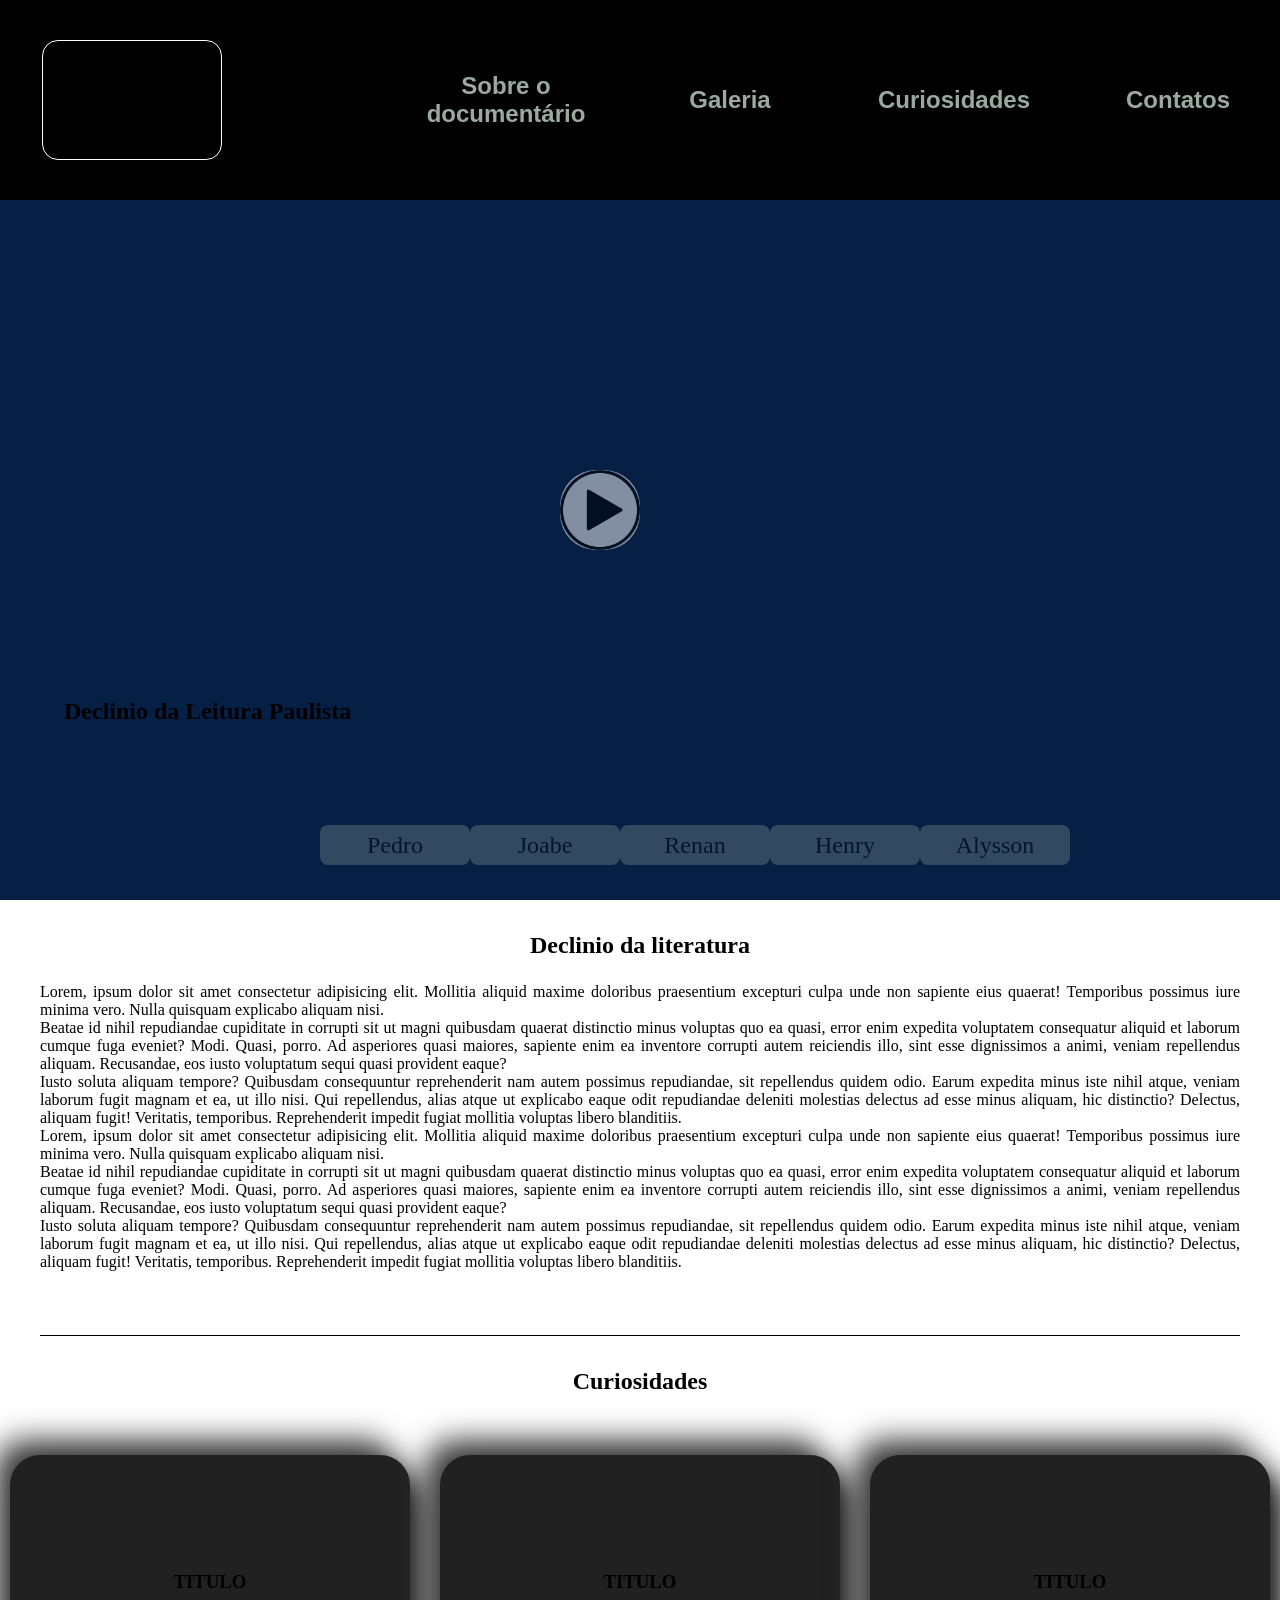
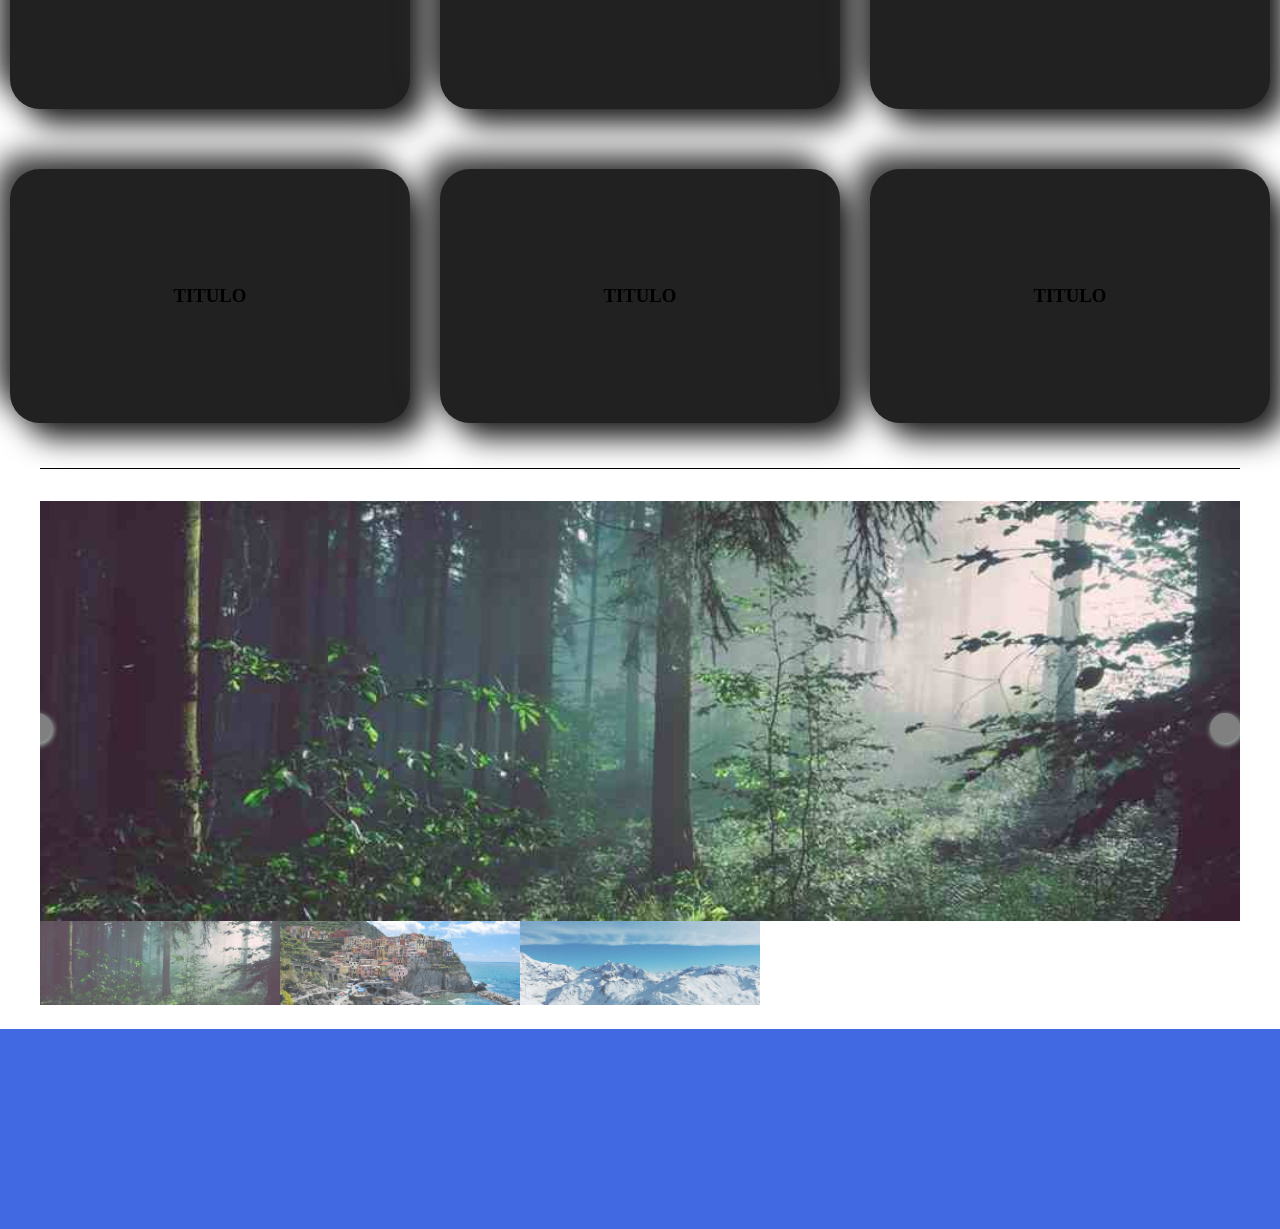
==== commit 2c802b99: "carrossel" ====
--- a/index.html
+++ b/index.html
@@ -7,14 +7,16 @@
     <title>Leitura em Declínio</title>
 
     <script src="javascript/banner.js" async></script>
-    <script  src="javascript/carrossel.js" ></script>
+    <script src="javascript/carrossel.js" defer></script>
 
     <link rel="stylesheet" href="css/style.css">
     <link rel="stylesheet" href="css/nav-bar.css">
+    <link rel="stylesheet" href="css/footer.css">
     <link rel="stylesheet" href="css/introducao.css">
     <link rel="stylesheet" href="css/artigo.css">
     <link rel="stylesheet" href="css/carrossel.css">
-    <link rel="stylesheet" href="css/cards.css">
+    <link rel="stylesheet" href="css/curiosidades.css">
+    <link rel="stylesheet" href="css/galeria.css">
 </head>
 
 <body>
@@ -121,76 +123,92 @@
         <h2 class="curiosidades-titulo">Curiosidades</h2>
 
         <section class="container-cards">
-          <div class="container-cards">
-            <div class="card">
-                <div id="principal">
-                    <h1>TITULO</h1>
-               </div>
-
-                <div id="secundario">
-                    <p>
-                        Lorem ipsum dolor sit amet consectetur adipisicing elit. Facilis ut ratione reiciendis, recusandae, suscipit quos excepturi aut expedita quidem sequi quae velit rerum doloribus consequuntur officiis odit sunt nesciunt vel?
-                    </p>
-               </div>
-            </div>
-            <div class="card">
-                <div id="principal">
-                    <h1>TITULO</h1>
-               </div>
-
-                <div id="secundario">
-                    <p>
-                        Lorem ipsum dolor sit amet consectetur adipisicing elit. Facilis ut ratione reiciendis, recusandae, suscipit quos excepturi aut expedita quidem sequi quae velit rerum doloribus consequuntur officiis odit sunt nesciunt vel?
-                    </p>
-               </div>
-            </div>
-            <div class="card">
-                <div id="principal">
-                    <h1>TITULO</h1>
-               </div>
-
-                <div id="secundario">
-                    <p>
-                        Lorem ipsum dolor sit amet consectetur adipisicing elit. Facilis ut ratione reiciendis, recusandae, suscipit quos excepturi aut expedita quidem sequi quae velit rerum doloribus consequuntur officiis odit sunt nesciunt vel?
-                    </p>
-               </div>
-            </div>
-            </div>
-                     <div class="container-cards">
-            <div class="card">
-                <div id="principal">
-                    <h1>TITULO</h1>
-               </div>
-
-                <div id="secundario">
-                    <p>
-                        Lorem ipsum dolor sit amet consectetur adipisicing elit. Facilis ut ratione reiciendis, recusandae, suscipit quos excepturi aut expedita quidem sequi quae velit rerum doloribus consequuntur officiis odit sunt nesciunt vel?
-                    </p>
-               </div>
-            </div>
-            <div class="card">
-                <div id="principal">
-                    <h1>TITULO</h1>
-               </div>
-
-                <div id="secundario">
-                    <p>
-                        Lorem ipsum dolor sit amet consectetur adipisicing elit. Facilis ut ratione reiciendis, recusandae, suscipit quos excepturi aut expedita quidem sequi quae velit rerum doloribus consequuntur officiis odit sunt nesciunt vel?
-                    </p>
-               </div>
-            </div>
-            <div class="card">
-                <div id="principal">
-                    <h1>TITULO</h1>
-               </div>
-
-                <div id="secundario">
-                    <p>
-                        Lorem ipsum dolor sit amet consectetur adipisicing elit. Facilis ut ratione reiciendis, recusandae, suscipit quos excepturi aut expedita quidem sequi quae velit rerum doloribus consequuntur officiis odit sunt nesciunt vel?
-                    </p>
-               </div>
-            </div>
-            </div>
+            <div class="container-cards">
+                <div class="card">
+                    <div id="principal">
+                        <h1>TITULO</h1>
+                    </div>
+
+                    <div id="secundario">
+                        <p>
+                            Lorem ipsum dolor sit amet consectetur adipisicing elit. Facilis ut ratione reiciendis,
+                            recusandae, suscipit quos excepturi aut expedita quidem sequi quae velit rerum doloribus
+                            consequuntur officiis odit sunt nesciunt vel?
+                        </p>
+                    </div>
+                </div>
+                <div class="card">
+                    <div id="principal">
+                        <h1>TITULO</h1>
+                    </div>
+
+                    <div id="secundario">
+                        <p>
+                            Lorem ipsum dolor sit amet consectetur adipisicing elit. Facilis ut ratione reiciendis,
+                            recusandae, suscipit quos excepturi aut expedita quidem sequi quae velit rerum doloribus
+                            consequuntur officiis odit sunt nesciunt vel?
+                        </p>
+                    </div>
+                </div>
+                <div class="card">
+                    <div id="principal">
+                        <h1>TITULO</h1>
+                    </div>
+
+                    <div id="secundario">
+                        <p>
+                            Lorem ipsum dolor sit amet consectetur adipisicing elit. Facilis ut ratione reiciendis,
+                            recusandae, suscipit quos excepturi aut expedita quidem sequi quae velit rerum doloribus
+                            consequuntur officiis odit sunt nesciunt vel?
+                        </p>
+                    </div>
+                </div>
+            </div>
+
+        </section>
+        <section class="container-cards">
+            <div class="container-cards">
+                <div class="card">
+                    <div id="principal">
+                        <h1>TITULO</h1>
+                    </div>
+
+                    <div id="secundario">
+                        <p>
+                            Lorem ipsum dolor sit amet consectetur adipisicing elit. Facilis ut ratione reiciendis,
+                            recusandae, suscipit quos excepturi aut expedita quidem sequi quae velit rerum doloribus
+                            consequuntur officiis odit sunt nesciunt vel?
+                        </p>
+                    </div>
+                </div>
+                <div class="card">
+                    <div id="principal">
+                        <h1>TITULO</h1>
+                    </div>
+
+                    <div id="secundario">
+                        <p>
+                            Lorem ipsum dolor sit amet consectetur adipisicing elit. Facilis ut ratione reiciendis,
+                            recusandae, suscipit quos excepturi aut expedita quidem sequi quae velit rerum doloribus
+                            consequuntur officiis odit sunt nesciunt vel?
+                        </p>
+                    </div>
+                </div>
+                <div class="card">
+                    <div id="principal">
+                        <h1>TITULO</h1>
+                    </div>
+
+                    <div id="secundario">
+                        <p>
+                            Lorem ipsum dolor sit amet consectetur adipisicing elit. Facilis ut ratione reiciendis,
+                            recusandae, suscipit quos excepturi aut expedita quidem sequi quae velit rerum doloribus
+                            consequuntur officiis odit sunt nesciunt vel?
+                        </p>
+                    </div>
+                </div>
+            </div>
+
         </section>
     </section>
 
@@ -200,50 +218,49 @@
 
     <!-- Galeria -->
     <section class="container carrossel">
-        <button id="anterior" onclick="ShowImg(-1)"><img src="" alt=""></button>
-        <button id="proximo" onclick="ShowImg(1)"ss><img src="" alt=""></button>
-        <div class="place-carrossel">
-            <div class="imgs">
-                <img src="imagens/tete-carrossel.jpg" alt="">
-            </div>
-            <div class="imgs">
-                <img src="" alt="">
-            </div>
-            <div class="imgs">
-                <img src="" alt="">
-            </div>
-            <div class="imgs">
-                <img src="" alt="">
-            </div>
-            <div class="imgs">
-                <img src="" alt="">
-            </div>
-            <div class="imgs">
-                <img src="imagens/tete-carrossel.jpg" alt="">
-            </div>
+
+        <div class="galeria-carrossel">
+
+            <button id="anterior" onclick="ProximoSlide(1)"></button>
+            <button id="proximo" onclick="ProximoSlide(-1)"></button>
+
+            <div class="slide-img">
+                <img class="img" src="imagens/img_5terre_wide.jpg" alt="">
+            </div>
+
+            <div class="slide-img">
+                <img class="img" src="imagens/img_snow_wide.jpg" alt="">
+            </div>
+
+            <div class="slide-img">
+                <img class="img" src="imagens/img_woods_wide.jpg" alt="">
+            </div>
+
+            <div class="atalho">
+                <div class="atalho-item cursor">
+                    <img class="atalho-img" src="imagens/img_woods_wide.jpg" alt="" onclick="Atalho(0)">
+                </div>
+                <div class="atalho-item cursor">
+                    <img class="atalho-img" src="imagens/img_5terre_wide.jpg" alt="" onclick="Atalho(1)">
+                </div>
+
+                <div class="atalho-item cursor">
+                    <img class="atalho-img" src="imagens/img_snow_wide.jpg" alt="" onclick="Atalho(2)">
+                </div>
+
+            </div>
+
         </div>
     </section>
     <!-- Fim Galeria -->
 
-    <!-- prototipo-->
-   <!--
-    <section class="container">
-
-        <div class="place-cards">
-            <div class="card">
-                <div id="principal">
-                    <p>hello word</p>
-                </div>
-                <div id="opaco">
-                    <p>segundo</p>
-                </div>
-            </div>
-
-        </div>
-
-    </section>
--->
-
+    <!-- Footer -->
+
+    <footer class="footer">
+
+    </footer>
+
+    <!-- Fim footer -->
 </body>
 
 </html>
--- a/css/footer.css
+++ b/css/footer.css
@@ -0,0 +1,6 @@
+.footer{
+    margin-top: 24px;
+    width: 100%;
+    height: 200px;
+    background-color: royalblue;
+}
--- a/css/curiosidades.css
+++ b/css/curiosidades.css
@@ -0,0 +1,59 @@
+.container-curiosidades {
+    width: 100%;
+    height: 700px;
+    display: block;
+}
+
+.curiosidades-titulo {
+    text-align: center;
+    margin-bottom: 30px;
+}
+
+.container-cards {
+    display: flex;
+    justify-content: center;
+    gap: 30px;
+    margin-top: 30px;
+
+
+}
+
+.card {
+    width: 400px;
+    height: 254px;
+    border-radius: 30px;
+    background: #212121;
+    box-shadow: 15px 15px 30px rgb(25, 25, 25),
+        -15px -15px 30px rgb(60, 60, 60);
+    transition: 0.5s ease-out;
+
+    position: relative;
+}
+
+
+/*------------*/
+
+#principal,
+#secundario {
+    display: flex;
+    align-items: center;
+    justify-content: center;
+    width: 100%;
+    height: 100%;
+    position: absolute;
+}
+
+#secundario {
+    transition: 0.5s ease;
+    background-color: #fff;
+    opacity: 0;
+    border-radius: 30px;
+    text-align: center;
+}
+
+#secundario:hover {
+    width: 100%;
+    height: 100%;
+    opacity: 1;
+
+}
--- a/css/galeria.css
+++ b/css/galeria.css
@@ -0,0 +1,60 @@
+.galeria-carrossel{
+    position: relative;
+
+}
+
+.galeria-carrossel img{
+    vertical-align: middle;
+    width: 100%;
+}
+
+.slide-img{
+    display: none;
+}
+
+.cursor{
+    cursor: pointer;
+}
+
+#proximo,
+#anterior{
+
+    width: 30px;
+    height: 30px;
+    border-radius: 50px;
+    border: none;
+    background-color: gray;
+    cursor: pointer;
+
+    position: absolute;
+    top: 50%;
+    margin-top: -40px;
+
+    user-select: none;
+    -webkit-user-select: none;
+}
+
+#proximo{
+    right: 0;
+}
+
+.atalho-img{
+    opacity: 0.8;
+}
+
+.ativo,
+.atalho-img:hover{
+    opacity: 1;
+}
+
+.atalho:after{
+    content: "";
+    display: table;
+    clear: both;
+}
+
+.atalho-item{
+    float: left;
+    width: 20%;
+}
+
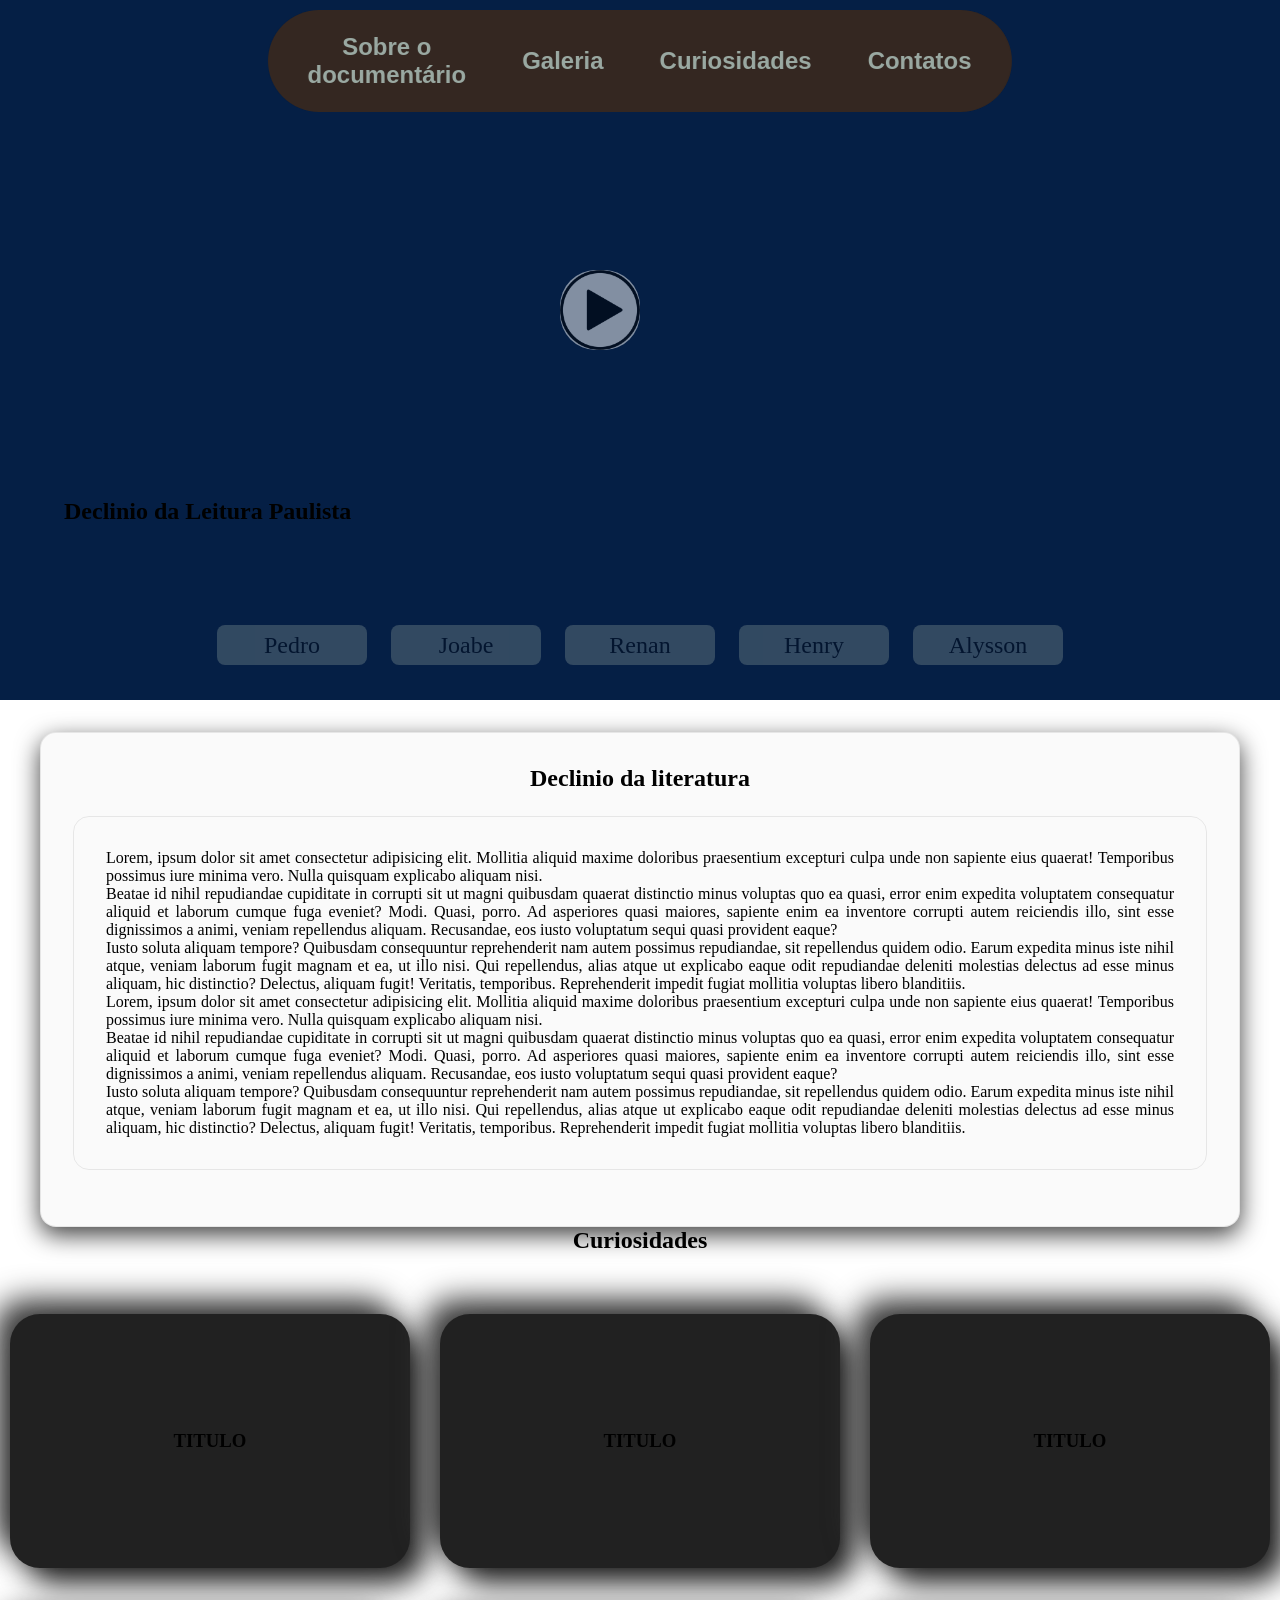
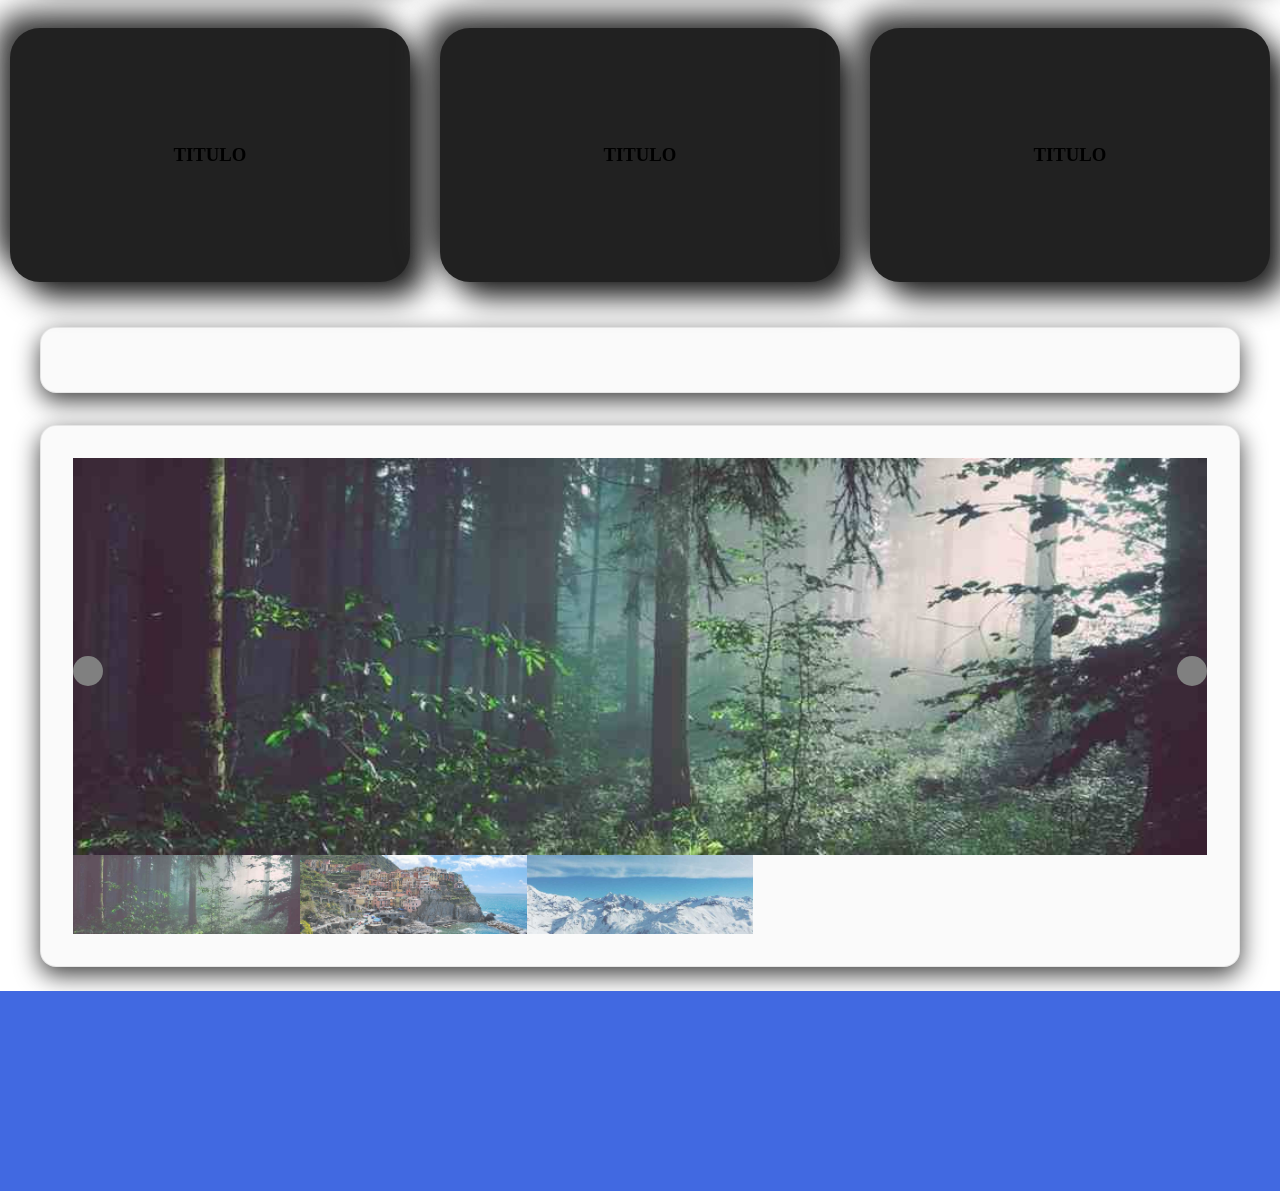
==== commit aca631bc: "alterações em botoes e navbar" ====
--- a/index.html
+++ b/index.html
@@ -23,9 +23,7 @@
 
     <!-- Nav Bar-->
     <section class="nav-bar">
-        <a id="logo" href="#documentario-video">
-            <img src="" alt="">
-        </a>
+        
         <a class="link" href="#sobreDocumentario">
             <h2>Sobre o documentário</h2>
         </a>
@@ -78,6 +76,7 @@
     <!-- Fim Introdução-->
 
     <!-- Artigo -->
+    
     <section class="container" id="sobreDocumentario">
         <h1>Declinio da literatura</h1>
         <p>
@@ -115,7 +114,7 @@
     <!-- Fim Artigo -->
 
     <!-- linha de separação-->
-    <p class="container linha-separacao"></p>
+    
     <!-- Fim linha de separação-->
 
     <section class="container-curiosidades">
--- a/css/nav-bar.css
+++ b/css/nav-bar.css
@@ -1,17 +1,23 @@
 .nav-bar{
-    width: 100%;
-    height: 200px;
+    padding: 15px 24px;
     display: flex;
-    align-items: center;
     gap: 24px;
-    justify-content: center;
-    background-color: #000;
-    transition: 0.8s ease;
+    width: fit-content;
+    background-color: #342721;
+    transition: all 0.80s ease-out;
+    position: fixed;
+    z-index: 5;
+    left: 50%;
+    transform: translateX(-50%);
+    backdrop-filter: blur(12px);
+    border-radius: 999px;
+    top: 10px;
+    
 }
 
 .nav-bar:hover{
-    background-color: #ffff;
-    transition: 0.8s ease;
+    background-color: #ddc5a3;
+    transition: all 0.80s ease-out;
 }
 
 .link{
@@ -19,8 +25,7 @@
     align-items: center;
     padding: 0;
     margin: 0;
-    width: 200px;
-    height: 100px;
+    padding: 8px 16px;
     border-radius: 16px;
     text-align: center;
     justify-content: center;
@@ -28,18 +33,21 @@
     font-family: 'Franklin Gothic Medium', 'Arial Narrow', Arial, sans-serif;
     color: #9AA9A2;
     transition: 1s;
+    cursor: pointer;
 }
 
 .link:hover{
-    background-color: #9AA9A2;
+    background-color: #ddc5a3;
     color: #222B28;
-    transition: 1s;
+    transition: all 0.80s ease-out;
+    transform: translateY(-3px);
+    background: radial-gradient(
+    circle at bottom,
+    #342721 5%,
+    rgb(206, 183, 150) 95%
+  );
 }
 
-#logo{
-    width: 180px;
-    height: 120px;
-    margin: 0 160px 0 40px;
-    border: 1px solid #ffffff;
-    border-radius: 16px;
-}
+
+
+
--- a/css/introducao.css
+++ b/css/introducao.css
@@ -6,7 +6,6 @@
 }
 
 #documentario{
-    padding-top: 32px;
     width: 100%;
     height: 100%;
     background-color: #000;
@@ -29,10 +28,12 @@
 .grid-colaboradores{
     position: absolute;
     bottom: 5%;
-    left: 25%;
-    right: 25%;
+    left: 50%;
+    transform: translateX(-50%);
     display: flex;
     justify-content: space-between;
+    align-items: center;
+    gap: 24px;
 
 }
 
@@ -58,6 +59,7 @@
 .grid-colaboradores p:hover{
     opacity: 1;
     transition: 0.5s;
+    transform: translateY(-3px);
 }
 
 #btn-show{
--- a/css/artigo.css
+++ b/css/artigo.css
@@ -1,3 +1,11 @@
+.container{
+    background: #fafafa;
+    border:1px solid rgba(0,0,0,0.08);
+    border-radius: 16px;
+    padding: 32px;
+    box-shadow: 0 8px 24px rgba(0.75,0.75,0.75,0.75);
+}
+
 .container h1{
     text-align: center;
     margin-bottom: 24px;
@@ -5,5 +13,7 @@
 
 .container p{
     text-align: justify;
-    margin-bottom: 64px;
+    margin-bottom: 24px;
+    border:1px solid rgba(0,0,0,0.08);
+    border-radius: 16px;padding: 32px;
 }
--- a/css/curiosidades.css
+++ b/css/curiosidades.css
@@ -55,5 +55,7 @@
     width: 100%;
     height: 100%;
     opacity: 1;
+    transform: translate(-10px,-10px);
+    
 
 }
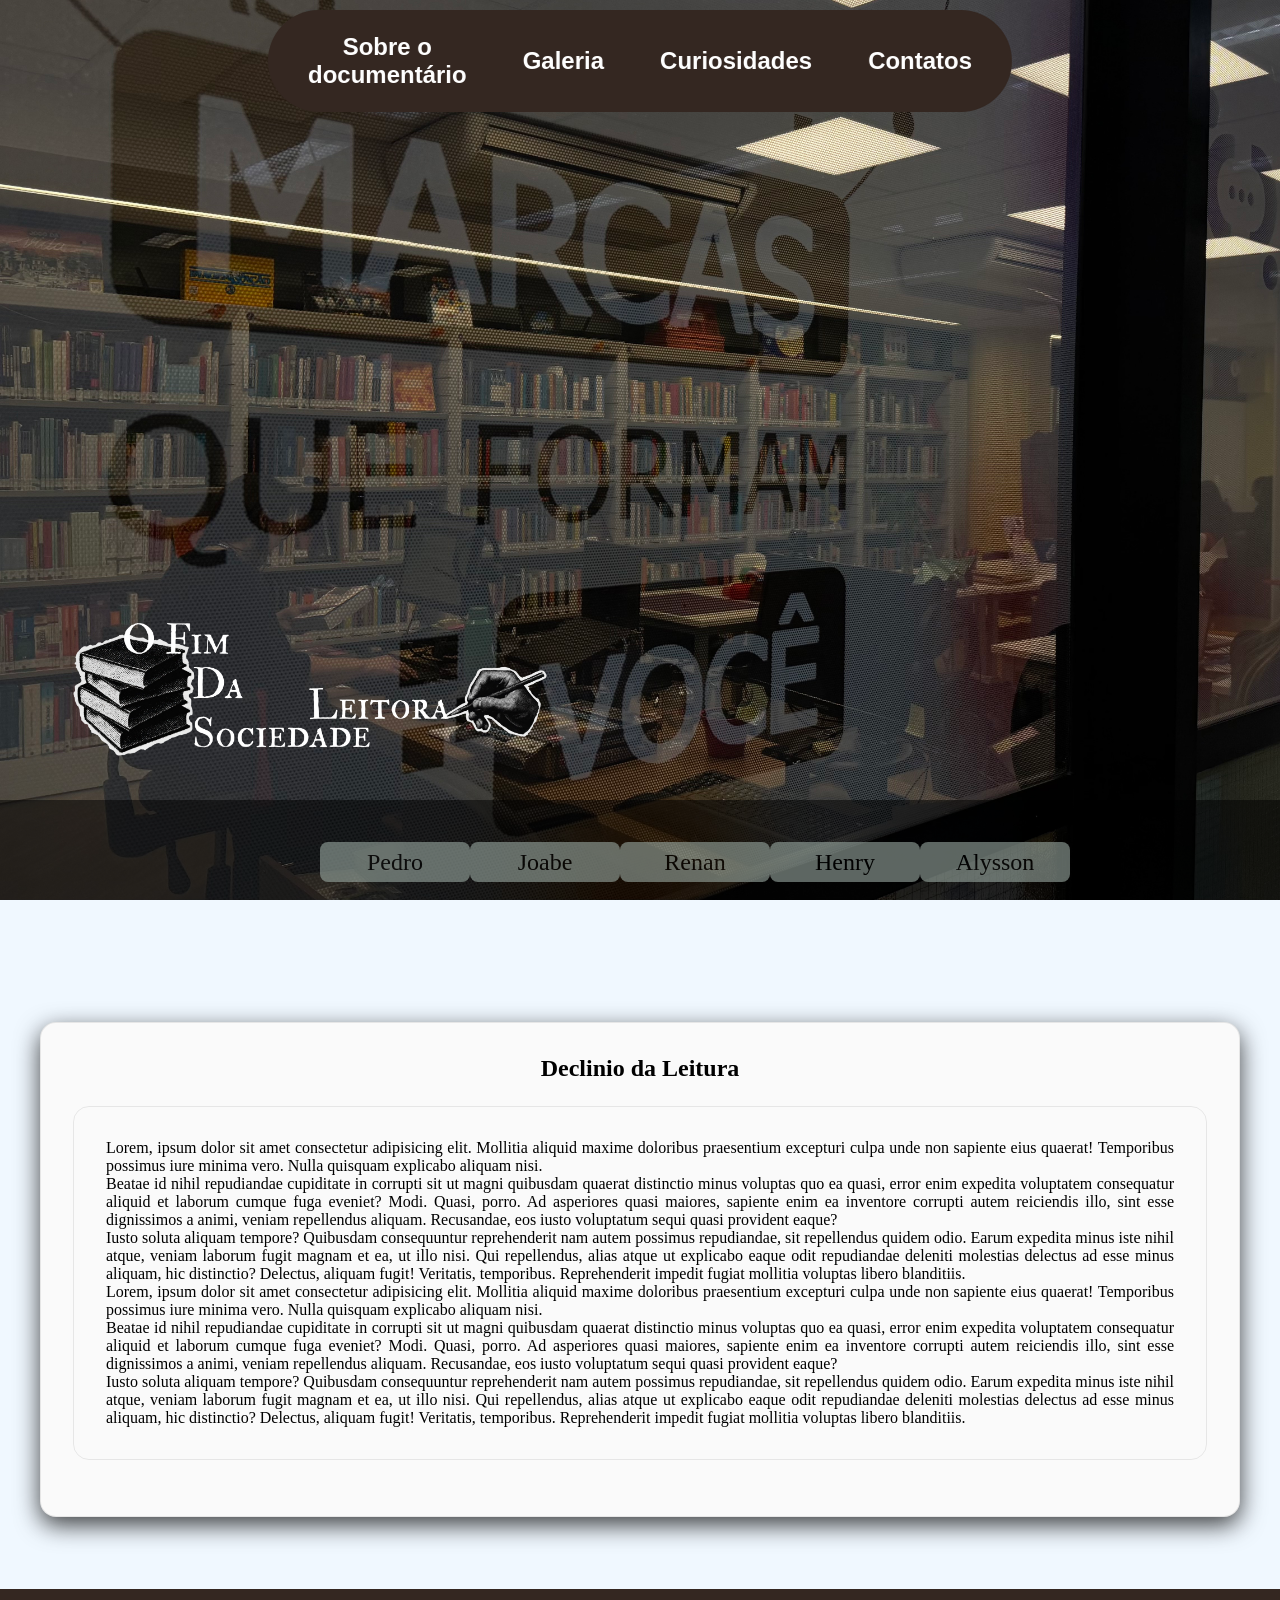
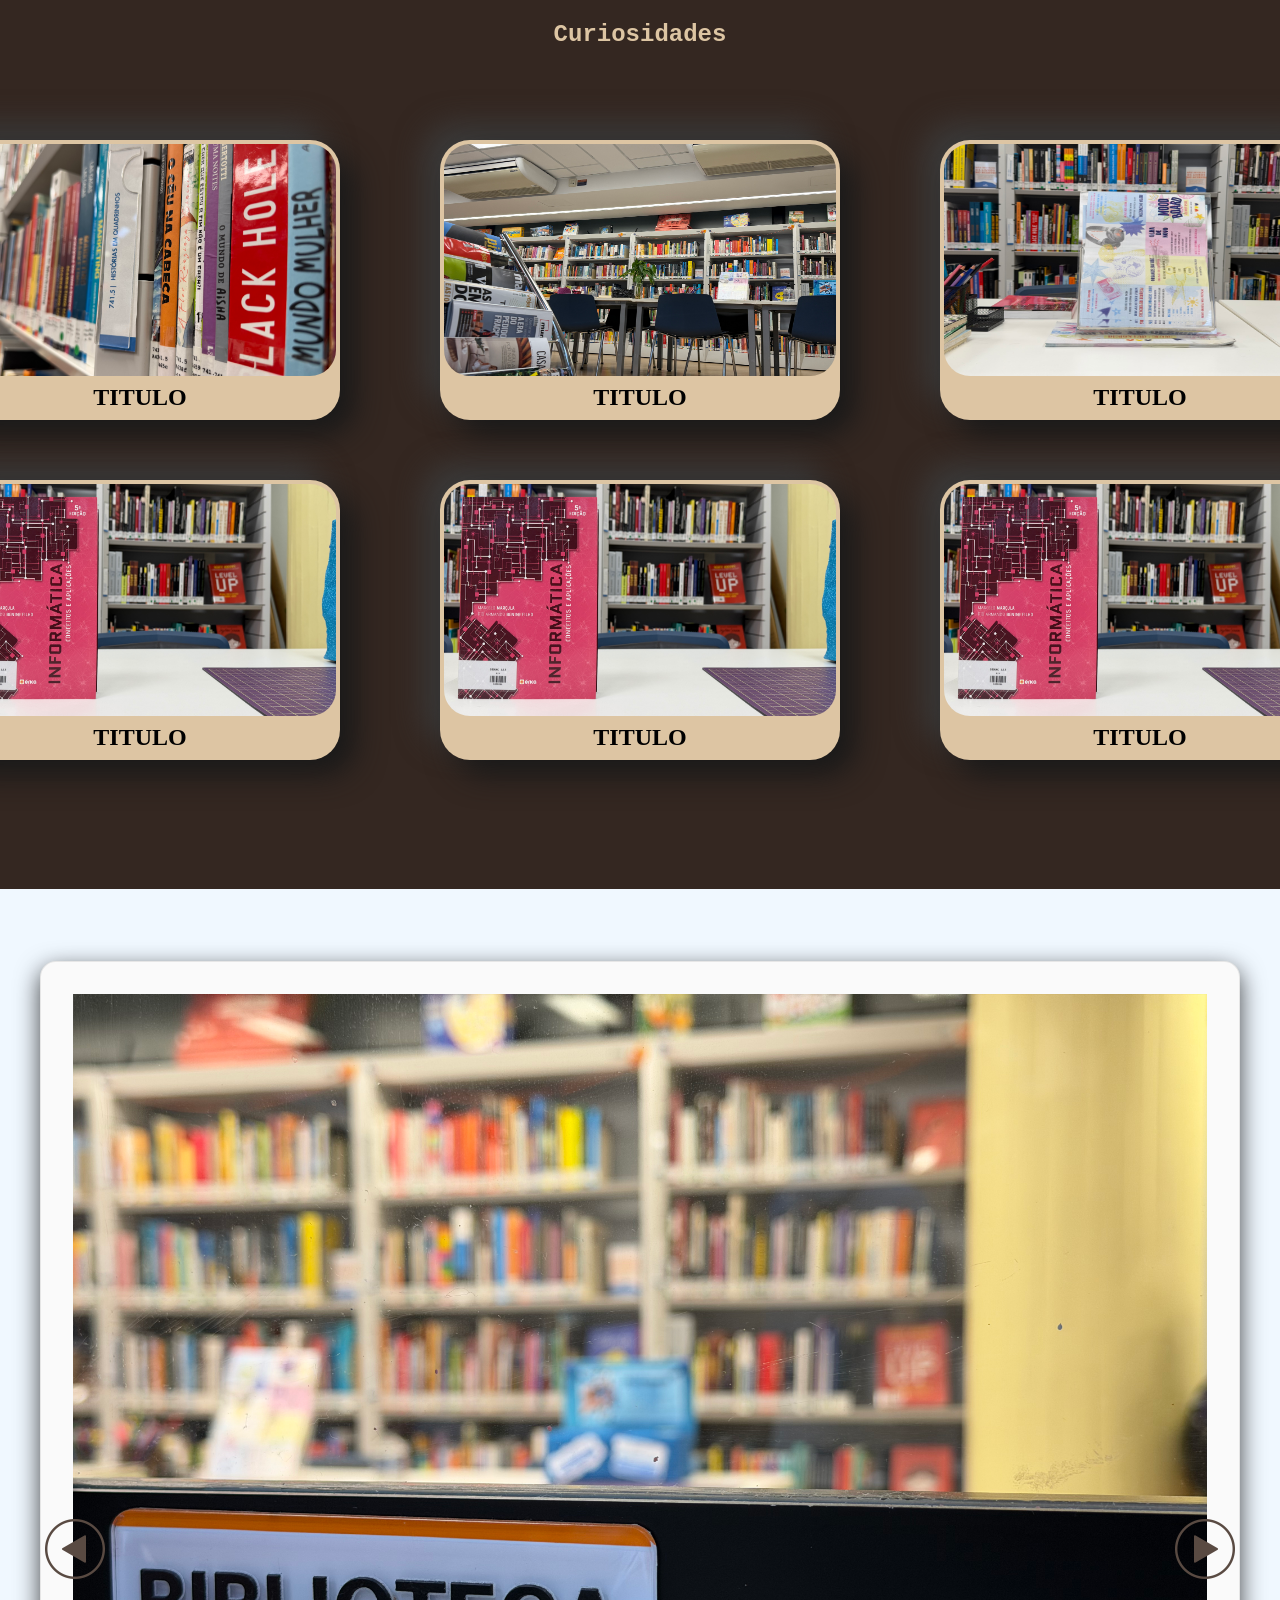
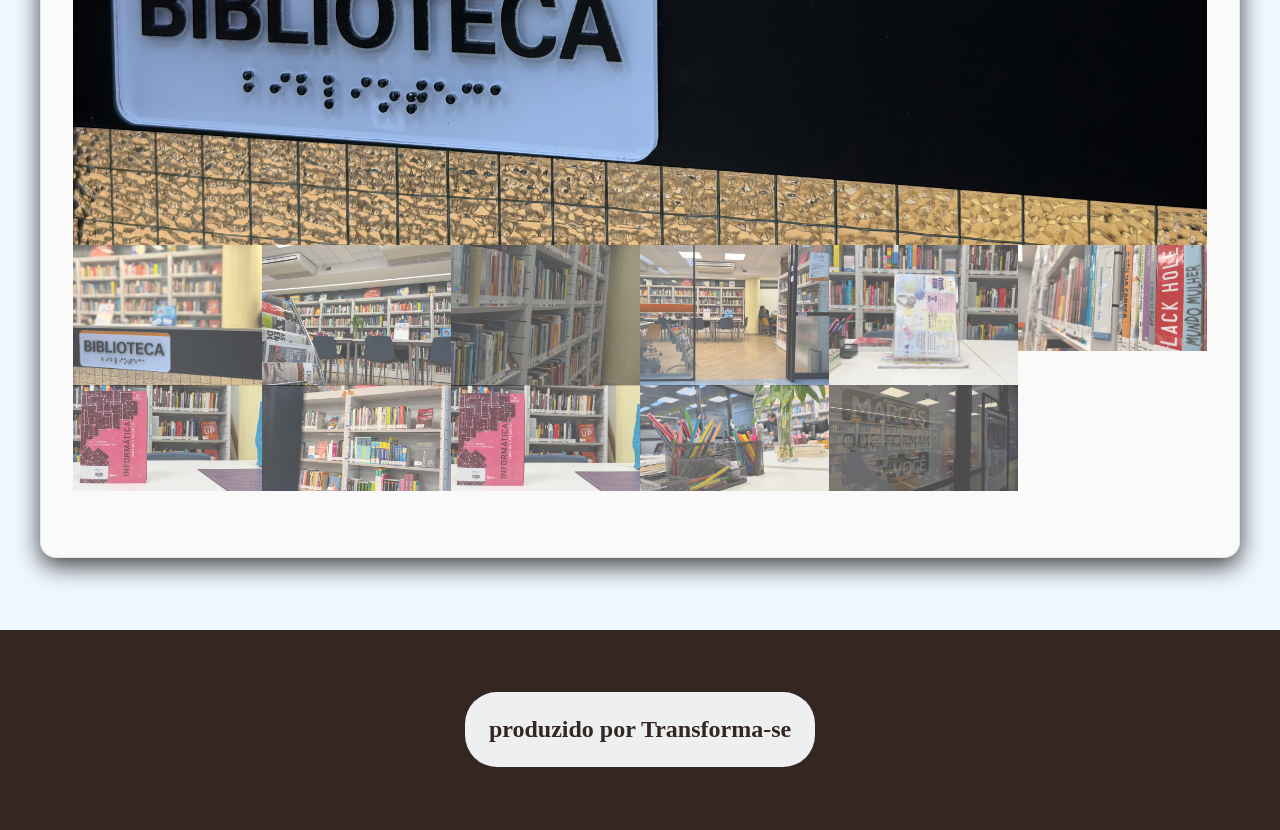
==== commit 3a9e3000: "pre finalizacao" ====
--- a/index.html
+++ b/index.html
@@ -5,6 +5,9 @@
     <meta charset="UTF-8">
     <meta name="viewport" content="width=device-width, initial-scale=1.0">
     <title>Leitura em Declínio</title>
+
+    <link rel="shortcut icon" href="../imagens/logo.png" type="image/x-icon">
+
 
     <script src="javascript/banner.js" async></script>
     <script src="javascript/carrossel.js" defer></script>
@@ -23,17 +26,17 @@
 
     <!-- Nav Bar-->
     <section class="nav-bar">
-        
+
         <a class="link" href="#sobreDocumentario">
             <h2>Sobre o documentário</h2>
         </a>
-        <a class="link" href="#">
+        <a class="link" href="#galeria">
             <h2>Galeria</h2>
         </a>
-        <a class="link" href="#">
+        <a class="link" href="#curiosidades">
             <h2>Curiosidades</h2>
         </a>
-        <a class="link" href="#">
+        <a class="link" href="html/contatos.html">
             <h2>Contatos</h2>
         </a>
     </section>
@@ -41,18 +44,18 @@
 
     <!-- Introdução -->
     <section class="place-introducao">
-        <button id="btn-show" onclick="ShowVideo()"><img src="imagens/play.png" alt=""></button>
-        <button id="btn-retornar" onclick="ShowVideo()">retornar para o banner</button>
-        <video id="documentario" controls>
+
+        <button id="btn-retornar" onclick="ShowVideo()">retornar</button>
+
+        <video id="documentario">
             <source src="videos/documentario.mp4" type="video/mp4">
         </video>
 
-        <div class="banner">
-
-            <img src="" alt="">
-        </div>
-        <div id="nome-documentario">
-            <h1>Declinio da Leitura Paulista</h1>
+
+        <div id="logo-documentario">
+            <img src="imagens/Group 6 .png" alt="" id="btn-show" onclick="ShowVideo()">
+        </div>
+        <div id="grid-color">
         </div>
         <div class="grid-colaboradores">
             <a href="">
@@ -70,15 +73,17 @@
             <a href="">
                 <p>Alysson</p>
             </a>
-
-        </div>
+        </div>
+
     </section>
     <!-- Fim Introdução-->
 
     <!-- Artigo -->
-    
-    <section class="container" id="sobreDocumentario">
-        <h1>Declinio da literatura</h1>
+    <section id="sobreDocumentario"></section>
+    <br>
+
+    <section class="container">
+        <h1>Declinio da Leitura</h1>
         <p>
             Lorem, ipsum dolor sit amet consectetur adipisicing elit. Mollitia aliquid maxime doloribus praesentium
             excepturi culpa unde non sapiente eius quaerat! Temporibus possimus iure minima vero. Nulla quisquam
@@ -113,20 +118,44 @@
     </section>
     <!-- Fim Artigo -->
 
-    <!-- linha de separação-->
-    
-    <!-- Fim linha de separação-->
-
-    <section class="container-curiosidades">
-
-        <h2 class="curiosidades-titulo">Curiosidades</h2>
+    <section id="curiosidades" class="container-curiosidades">
+        <h1 class="curiosidades-titulo">Curiosidades</h1>
 
         <section class="container-cards">
             <div class="container-cards">
                 <div class="card">
                     <div id="principal">
-                        <h1>TITULO</h1>
-                    </div>
+                        <img src="imagens/imagem5.png" alt="">
+                        <h2>TITULO</h2>
+                    </div>
+
+                    <div id="secundario">
+                        <p>
+                            A 6ª edição do estudo revela que 53% dos brasileiros não leram nenhum trecho de livro nos
+                            três meses anteriores.
+                        </p>
+                    </div>
+                </div>
+                <div class="card">
+                    <div id="principal">
+                        <img src="imagens/dentro_da_biblioteca.jpg" alt="">
+                        <h2>TITULO</h2>
+                    </div>
+
+
+                    <div id="secundario">
+                        <p>
+                            Entre 2019 e 2024, o Brasil perdeu cerca de 6,7 milhões de leitores de livros em todas as
+                            regiões.
+                        </p>
+                    </div>
+                </div>
+                <div class="card">
+                    <div id="principal">
+                        <img src="imagens/cartazes.jpg" alt="">
+                        <h2>TITULO</h2>
+                    </div>
+
 
                     <div id="secundario">
                         <p>
@@ -136,10 +165,16 @@
                         </p>
                     </div>
                 </div>
-                <div class="card">
-                    <div id="principal">
-                        <h1>TITULO</h1>
-                    </div>
+            </div>
+        </section>
+        <section class="container-cards">
+            <div class="container-cards">
+                <div class="card">
+                    <div id="principal">
+                        <img src="imagens/imagem1.png" alt="">
+                        <h2>TITULO</h2>
+                    </div>
+
 
                     <div id="secundario">
                         <p>
@@ -151,8 +186,10 @@
                 </div>
                 <div class="card">
                     <div id="principal">
-                        <h1>TITULO</h1>
-                    </div>
+                        <img src="imagens/imagem1.png" alt="">
+                        <h2>TITULO</h2>
+                    </div>
+
 
                     <div id="secundario">
                         <p>
@@ -162,15 +199,12 @@
                         </p>
                     </div>
                 </div>
-            </div>
-
-        </section>
-        <section class="container-cards">
-            <div class="container-cards">
-                <div class="card">
-                    <div id="principal">
-                        <h1>TITULO</h1>
-                    </div>
+                <div class="card">
+                    <div id="principal">
+                        <img src="imagens/imagem1.png" alt="">
+                        <h2>TITULO</h2>
+                    </div>
+
 
                     <div id="secundario">
                         <p>
@@ -180,83 +214,109 @@
                         </p>
                     </div>
                 </div>
-                <div class="card">
-                    <div id="principal">
-                        <h1>TITULO</h1>
-                    </div>
-
-                    <div id="secundario">
-                        <p>
-                            Lorem ipsum dolor sit amet consectetur adipisicing elit. Facilis ut ratione reiciendis,
-                            recusandae, suscipit quos excepturi aut expedita quidem sequi quae velit rerum doloribus
-                            consequuntur officiis odit sunt nesciunt vel?
-                        </p>
-                    </div>
-                </div>
-                <div class="card">
-                    <div id="principal">
-                        <h1>TITULO</h1>
-                    </div>
-
-                    <div id="secundario">
-                        <p>
-                            Lorem ipsum dolor sit amet consectetur adipisicing elit. Facilis ut ratione reiciendis,
-                            recusandae, suscipit quos excepturi aut expedita quidem sequi quae velit rerum doloribus
-                            consequuntur officiis odit sunt nesciunt vel?
-                        </p>
-                    </div>
-                </div>
             </div>
 
         </section>
     </section>
 
-    <!-- linha de separação-->
-    <p class="container linha-separacao"></p>
-    <!-- Fim linha de separação-->
-
     <!-- Galeria -->
-    <section class="container carrossel">
+    <section id="galeria" class="container carrossel">
 
         <div class="galeria-carrossel">
 
-            <button id="anterior" onclick="ProximoSlide(1)"></button>
-            <button id="proximo" onclick="ProximoSlide(-1)"></button>
-
-            <div class="slide-img">
-                <img class="img" src="imagens/img_5terre_wide.jpg" alt="">
-            </div>
-
-            <div class="slide-img">
-                <img class="img" src="imagens/img_snow_wide.jpg" alt="">
-            </div>
-
-            <div class="slide-img">
-                <img class="img" src="imagens/img_woods_wide.jpg" alt="">
+            <button id="proximo" onclick="ProximoSlide(1)"><img src="imagens/play.png" alt=""></button>
+            <button id="anterior" onclick="ProximoSlide(-1)"><img src="imagens/play.png" alt=""></button>
+
+            <div class="slide-img">
+                <img class="img" src="imagens/biblioteca.jpg" alt="">
+            </div>
+            <div class="slide-img">
+                <img class="img" src="imagens/dentro_da_biblioteca.jpg" alt="">
+            </div>
+            <div class="slide-img">
+                <img class="img" src="imagens/estantes.jpg" alt="">
+            </div>
+            <div class="slide-img">
+                <img class="img" src="imagens/frente_Biblioteca.jpg" alt="">
+            </div>
+            <div class="slide-img">
+                <img class="img" src="imagens/cartazes.jpg" alt="">
+            </div>
+            <div class="slide-img">
+                <img class="img" src="imagens/imagem5.png" alt="">
+            </div>
+
+            <div class="slide-img">
+                <img class="img" src="imagens/imagem1.png" alt="">
+            </div>
+            <div class="slide-img">
+                <img class="img" src="imagens/imagem2.png" alt="">
+            </div>
+            <div class="slide-img">
+                <img class="img" src="imagens/imagem3.png" alt="">
+            </div>
+            <div class="slide-img">
+                <img class="img" src="imagens/imagem4.png" alt="">
+            </div>
+            <div class="slide-img">
+                <img class="img" src="imagens/banner.jpg" alt="">
             </div>
 
             <div class="atalho">
                 <div class="atalho-item cursor">
-                    <img class="atalho-img" src="imagens/img_woods_wide.jpg" alt="" onclick="Atalho(0)">
-                </div>
-                <div class="atalho-item cursor">
-                    <img class="atalho-img" src="imagens/img_5terre_wide.jpg" alt="" onclick="Atalho(1)">
-                </div>
-
-                <div class="atalho-item cursor">
-                    <img class="atalho-img" src="imagens/img_snow_wide.jpg" alt="" onclick="Atalho(2)">
-                </div>
-
-            </div>
-
-        </div>
+                    <img class="atalho-img" src="imagens/biblioteca.jpg" alt="" onclick="Atalho(1)">
+                </div>
+                <div class="atalho-item cursor">
+                    <img class="atalho-img" src="imagens/dentro_da_biblioteca.jpg" alt="" onclick="Atalho(2)">
+                </div>
+
+                <div class="atalho-item cursor">
+                    <img class="atalho-img" src="imagens/estantes.jpg" alt="" onclick="Atalho(3)">
+                </div>
+
+
+                <div class="atalho-item cursor">
+                    <img class="atalho-img" src="imagens/frente_Biblioteca.jpg" alt="" onclick="Atalho(4)">
+                </div>
+
+
+                <div class="atalho-item cursor">
+                    <img class="atalho-img" src="imagens/cartazes.jpg" alt="" onclick="Atalho(5)">
+                </div>
+
+
+                <div class="atalho-item cursor">
+                    <img class="atalho-img" src="imagens/imagem5.png" alt="" onclick="Atalho(6)">
+                </div>
+
+                <div class="atalho-item cursor">
+                    <img class="atalho-img" src="imagens/imagem1.png" alt="" onclick="Atalho(7)">
+                </div>
+                <div class="atalho-item cursor">
+                    <img class="atalho-img" src="imagens/imagem2.png" alt="" onclick="Atalho(8)">
+                </div>
+                <div class="atalho-item cursor">
+                    <img class="atalho-img" src="imagens/imagem3.png" alt="" onclick="Atalho(9)">
+                </div>
+                <div class="atalho-item cursor">
+                    <img class="atalho-img" src="imagens/imagem4.png" alt="" onclick="Atalho(10)">
+                </div>
+                <div class="atalho-item cursor">
+                    <img class="atalho-img" src="imagens/banner.jpg" alt="" onclick="Atalho(11)">
+                </div>
+            </div>
     </section>
     <!-- Fim Galeria -->
 
     <!-- Footer -->
 
     <footer class="footer">
-
+        <div class="agradecimentos">
+            <h2>produzido por Transforma-se</h2>
+        </div>
+        <div class="colaboradores">
+
+        </div>
     </footer>
 
     <!-- Fim footer -->
--- a/css/style.css
+++ b/css/style.css
@@ -6,6 +6,10 @@
 
 html{
     scroll-behavior: smooth;
+}
+
+body{
+    background-color: aliceblue;
 }
 
 .container{
--- a/css/nav-bar.css
+++ b/css/nav-bar.css
@@ -1,4 +1,4 @@
-.nav-bar{
+.nav-bar {
     padding: 15px 24px;
     display: flex;
     gap: 24px;
@@ -12,15 +12,16 @@
     backdrop-filter: blur(12px);
     border-radius: 999px;
     top: 10px;
-    
+
 }
 
-.nav-bar:hover{
+.nav-bar:hover {
     background-color: #ddc5a3;
     transition: all 0.80s ease-out;
 }
 
-.link{
+.link {
+    color: #fff;
     display: flex;
     align-items: center;
     padding: 0;
@@ -31,23 +32,16 @@
     justify-content: center;
     text-decoration: none;
     font-family: 'Franklin Gothic Medium', 'Arial Narrow', Arial, sans-serif;
-    color: #9AA9A2;
     transition: 1s;
     cursor: pointer;
 }
 
-.link:hover{
+.link:hover {
     background-color: #ddc5a3;
-    color: #222B28;
+
     transition: all 0.80s ease-out;
     transform: translateY(-3px);
-    background: radial-gradient(
-    circle at bottom,
-    #342721 5%,
-    rgb(206, 183, 150) 95%
-  );
-}
-
-
-
-
+    background: radial-gradient(circle at bottom,
+            #342721 5%,
+            rgb(206, 183, 150) 95%);
+}
--- a/css/footer.css
+++ b/css/footer.css
@@ -1,6 +1,17 @@
-.footer{
+.footer {
     margin-top: 24px;
     width: 100%;
     height: 200px;
-    background-color: royalblue;
+    background-color: #342721;
+
+    display: flex;
+    justify-content: center;
+    align-items: center;
+}
+
+.footer h2 {
+    background-color: #eeeff0;
+    padding: 24px;
+    border-radius: 32px;
+    color: #342721;
 }
--- a/css/introducao.css
+++ b/css/introducao.css
@@ -1,51 +1,61 @@
-.place-introducao{
+.place-introducao {
     width: 100%;
-    height: 700px;
+    height: 900px;
     margin-bottom: 32px;
     position: relative;
+    background-image: url("../imagens/banner.jpg");
+    background-size: cover;
+
 }
 
-#documentario{
+#grid-color {
+    position: absolute;
+    background-color: #000;
+    opacity: .5;
+    width: 100%;
+    height: 100px;
+    bottom: 0%;
+}
+
+#documentario {
+    padding: 120px 0 24px 0;
     width: 100%;
     height: 100%;
     background-color: #000;
 }
 
-.banner
-{
-    height: 100%;
-    background-color: #051F45;
+#logo-documentario img {
+    position: absolute;
+    bottom: 15%;
+    left: 5%;
+    width: 500px;
+    cursor: pointer;
+    transition: .2s ease-in-out all;
 }
 
-.place-introducao h1{
+#logo-documentario img:hover {
+    width: 540px;
+    transition: .2s ease-in-out all;
+}
+
+.grid-colaboradores {
     position: absolute;
-    bottom: 25%;
-    left: 5%;
-    color: rgb(0, 0, 0);
+    left: 25%;
+    right: 25%;
+    bottom: 2%;
+    display: flex;
+    justify-content: space-between;
 
 }
 
-.grid-colaboradores{
-    position: absolute;
-    bottom: 5%;
-    left: 50%;
-    transform: translateX(-50%);
-    display: flex;
-    justify-content: space-between;
-    align-items: center;
-    gap: 24px;
-
-}
-
-.grid-colaboradores a{
+.grid-colaboradores a {
     text-decoration: none;
 }
 
 .grid-colaboradores p{
-
     background-color: #9AA9A2;
     color: #000;
-    opacity: 0.3;
+    opacity: 0.6;
     width: 150px;
     height: 40px;
     display: flex;
@@ -56,46 +66,21 @@
     transition: 0.5s;
 }
 
-.grid-colaboradores p:hover{
+.grid-colaboradores p:hover {
+    background-color: #4a7766;
     opacity: 1;
     transition: 0.5s;
-    transform: translateY(-3px);
 }
 
-#btn-show{
-    position: absolute;
-    bottom: 50%;
-    right: 50%;
-    opacity: 0.5;
-    
-    width: 80px;
-    height: 80px;
-    border-radius: 100%;
-    border-style: none;
-    opacity: 0.5;
-    transition: 0.7s ease;
-}
 
-#btn-show img{
-    width: 100%;
-    background-color: #fff;
-    border-radius: 45%;
-
-}
-
-#btn-show:hover{
-    opacity: 1;
-    transition: 0.7s ease;
-}
-
-#btn-retornar{
+#btn-retornar {
     position: absolute;
     bottom: 20%;
     left: 2%;
     opacity: 0.8;
     padding: 4px;
     cursor: pointer;
-    width: 200px;
+    width: 150px;
     height: 40px;
     border-radius: 8px;
     border-style: none;
@@ -103,7 +88,7 @@
     transition: 0.5s ease;
 }
 
-#btn-retornar:hover{
+#btn-retornar:hover {
     background-color: #9AA9A2;
     transition: 0.5s ease;
-}
+}
--- a/css/artigo.css
+++ b/css/artigo.css
@@ -4,6 +4,8 @@
     border-radius: 16px;
     padding: 32px;
     box-shadow: 0 8px 24px rgba(0.75,0.75,0.75,0.75);
+    margin-top: 72px;
+    margin-bottom: 72px;
 }
 
 .container h1{
--- a/css/curiosidades.css
+++ b/css/curiosidades.css
@@ -1,28 +1,30 @@
 .container-curiosidades {
+    margin-top: 64px;
     width: 100%;
-    height: 700px;
-    display: block;
+    height: 900px;
+    background-color: #342721;
 }
 
 .curiosidades-titulo {
     text-align: center;
-    margin-bottom: 30px;
+    font-family: 'Courier New', Courier, monospace;
+
+    color: #DDC5A3;
+    padding: 32px;
 }
 
 .container-cards {
     display: flex;
     justify-content: center;
-    gap: 30px;
+    gap: 100px;
     margin-top: 30px;
-
-
 }
 
 .card {
     width: 400px;
-    height: 254px;
+    height: 280px;
     border-radius: 30px;
-    background: #212121;
+    background: #DDC5A3;
     box-shadow: 15px 15px 30px rgb(25, 25, 25),
         -15px -15px 30px rgb(60, 60, 60);
     transition: 0.5s ease-out;
@@ -30,24 +32,35 @@
     position: relative;
 }
 
-
 /*------------*/
-
 #principal,
 #secundario {
-    display: flex;
-    align-items: center;
-    justify-content: center;
     width: 100%;
-    height: 100%;
     position: absolute;
 }
 
+#principal h2 {
+    display: flex;
+    justify-content: center;
+    padding-bottom: 16px;
+}
+
+#principal img {
+    padding: 4px;
+    width: 100%;
+    height: 240px;
+
+    border-radius: 30px;
+
+}
+
 #secundario {
+    width: 100%;
+    height: 100%;
     transition: 0.5s ease;
-    background-color: #fff;
+    background-color: #ccc;
+    border-radius: 30px;
     opacity: 0;
-    border-radius: 30px;
     text-align: center;
 }
 
@@ -55,7 +68,12 @@
     width: 100%;
     height: 100%;
     opacity: 1;
-    transform: translate(-10px,-10px);
-    
+    transform: translate(-10px, -10px);
+}
 
+#secundario {
+    display: flex;
+    justify-content: center;
+    align-items: center;
+    padding-bottom: 16px;
 }
--- a/css/galeria.css
+++ b/css/galeria.css
@@ -1,26 +1,32 @@
-.galeria-carrossel{
+.galeria-carrossel {
     position: relative;
 
 }
 
-.galeria-carrossel img{
+.galeria-carrossel img {
     vertical-align: middle;
     width: 100%;
+
 }
 
-.slide-img{
+.slide-img {
     display: none;
 }
 
-.cursor{
+.slide-img img {
+    width: 100%;
+    height: 100%;
+}
+
+.cursor {
     cursor: pointer;
 }
 
 #proximo,
-#anterior{
+#anterior {
 
-    width: 30px;
-    height: 30px;
+    width: 60px;
+    height: 60px;
     border-radius: 50px;
     border: none;
     background-color: gray;
@@ -29,25 +35,31 @@
     position: absolute;
     top: 50%;
     margin-top: -40px;
+    background: none;
 
     user-select: none;
     -webkit-user-select: none;
 }
 
-#proximo{
-    right: 0;
+#anterior {
+    left: -2.5%;
+    transform: rotate(180deg);
 }
 
-.atalho-img{
-    opacity: 0.8;
+#proximo {
+    right: -2.5%;
+
 }
 
-.ativo,
-.atalho-img:hover{
+.atalho-img {
+    opacity: 0.7;
+}
+
+.atalho-img:hover {
     opacity: 1;
 }
 
-.atalho:after{
+.atalho:after {
     content: "";
     display: table;
     clear: both;
@@ -55,6 +67,6 @@
 
 .atalho-item{
     float: left;
-    width: 20%;
-}
-
+    width: 16.66%;
+    height: 140px;
+}
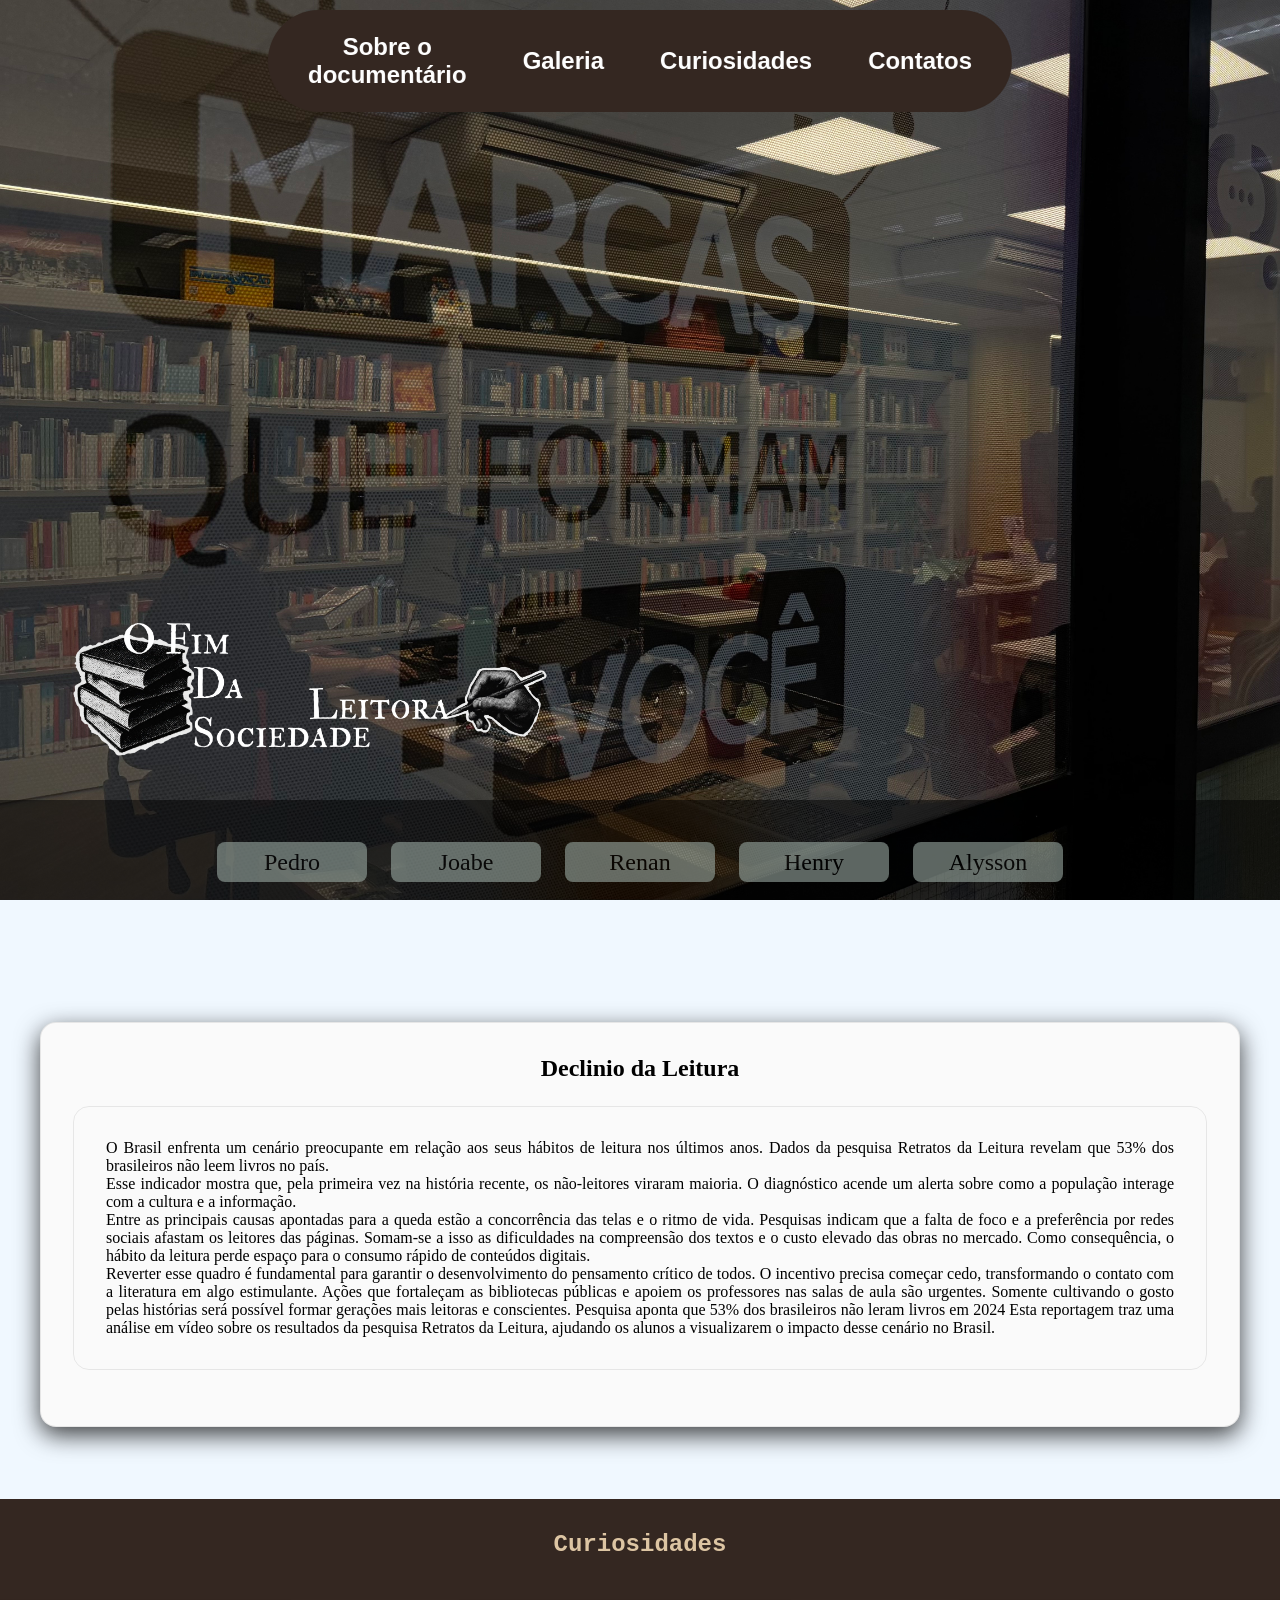
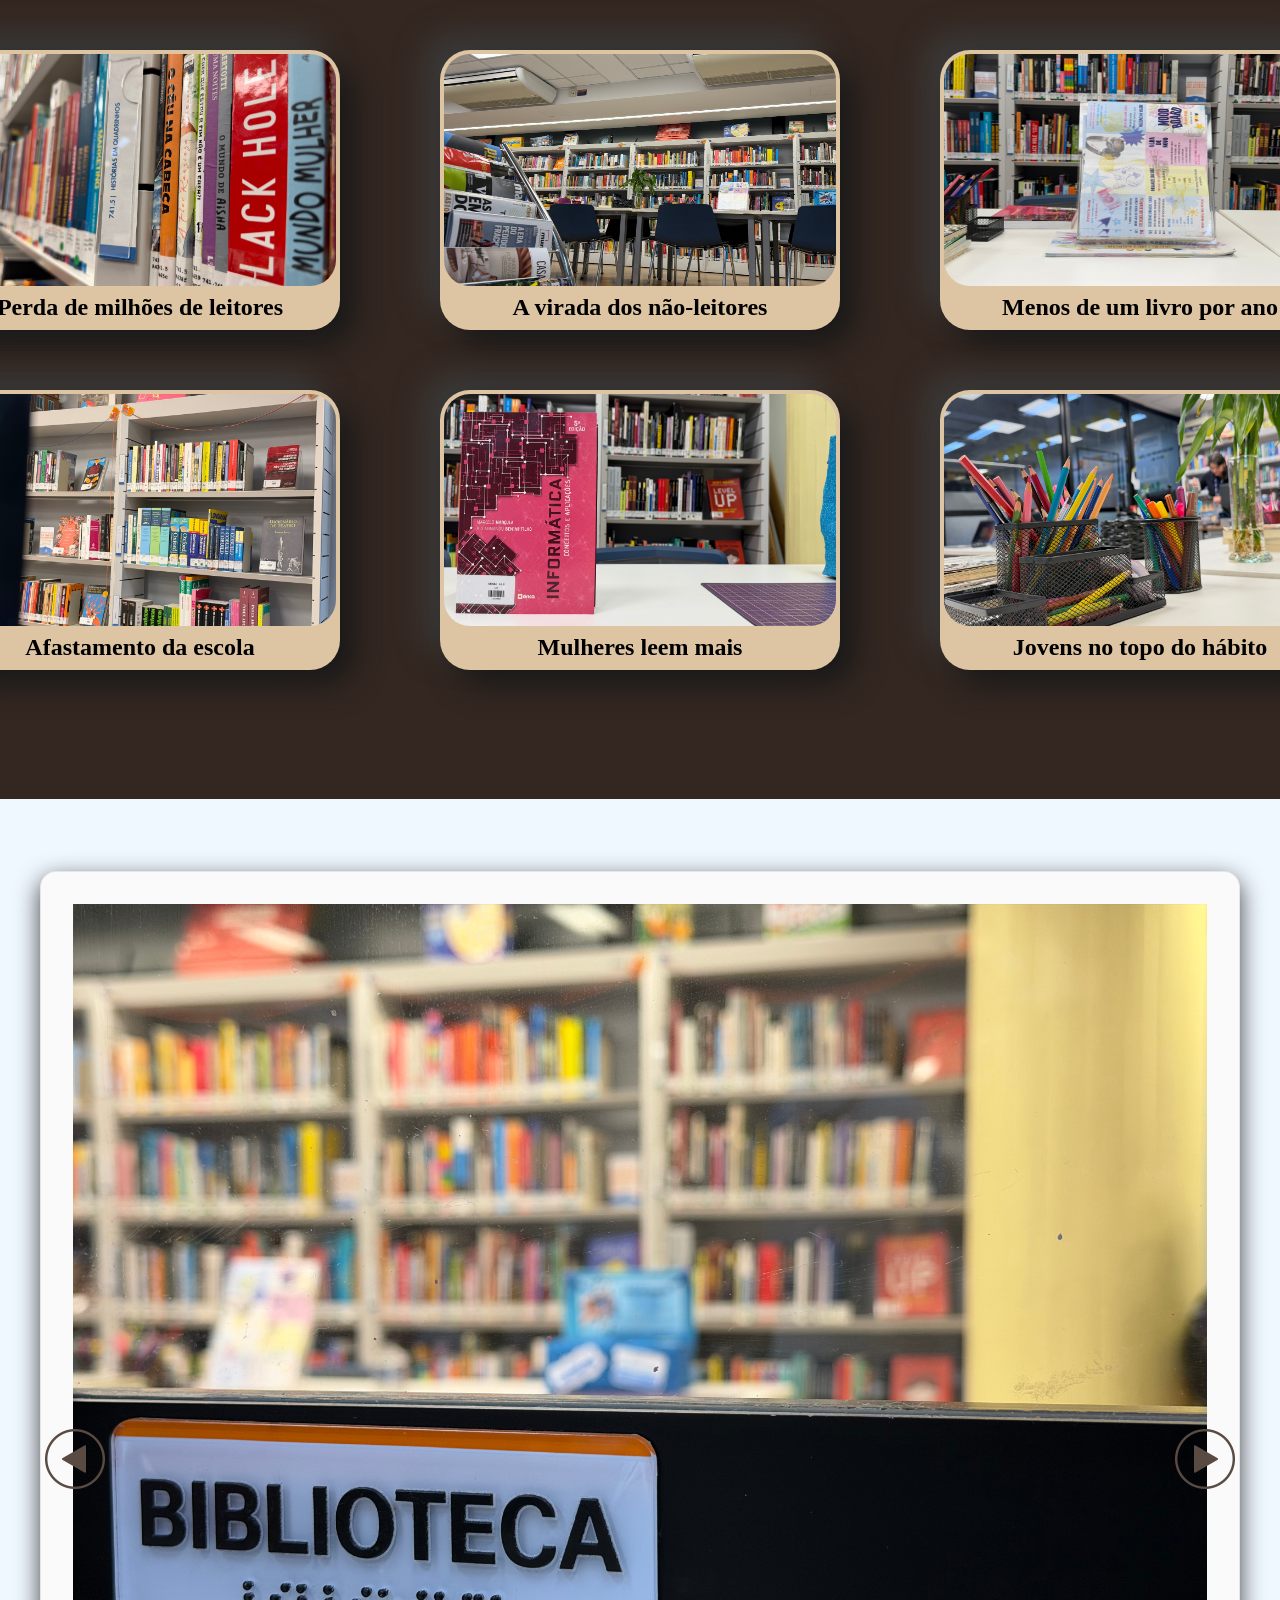
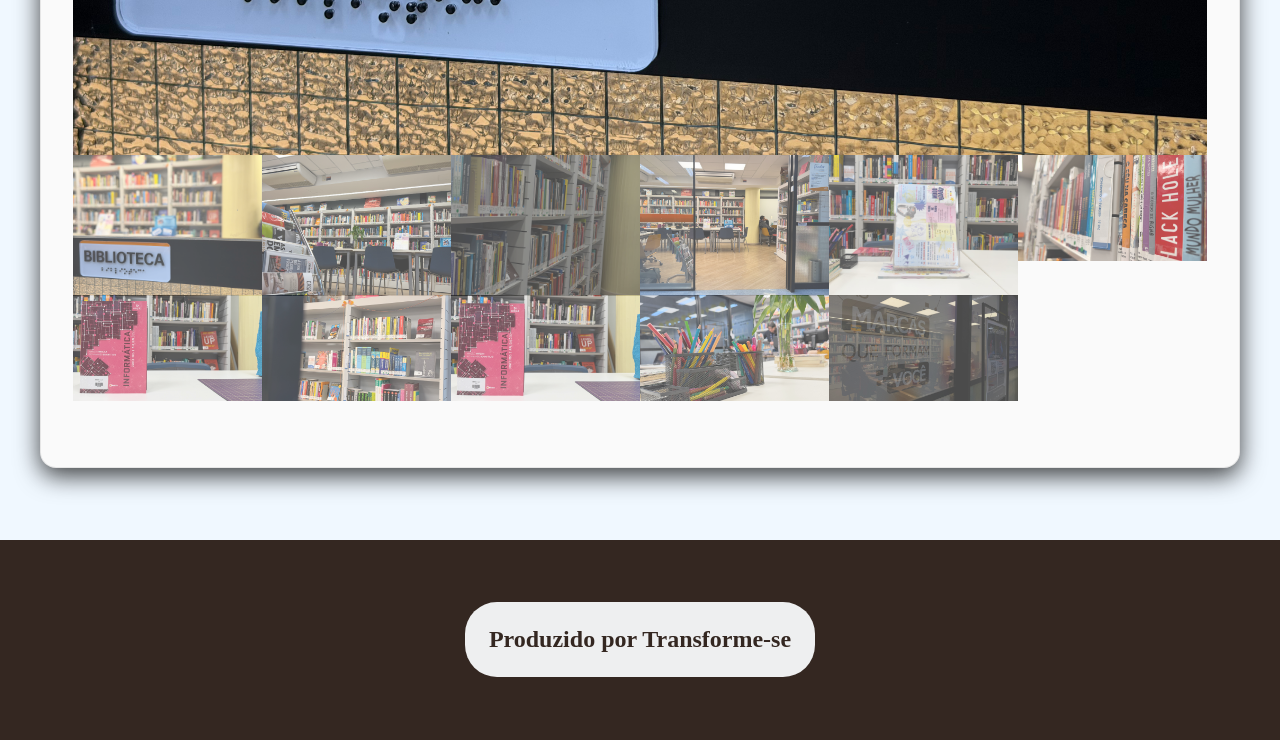
==== commit 2fb0807f: "Finalização da home page" ====
--- a/index.html
+++ b/index.html
@@ -85,35 +85,21 @@
     <section class="container">
         <h1>Declinio da Leitura</h1>
         <p>
-            Lorem, ipsum dolor sit amet consectetur adipisicing elit. Mollitia aliquid maxime doloribus praesentium
-            excepturi culpa unde non sapiente eius quaerat! Temporibus possimus iure minima vero. Nulla quisquam
-            explicabo aliquam nisi. <br>
-            Beatae id nihil repudiandae cupiditate in corrupti sit ut magni quibusdam quaerat distinctio minus voluptas
-            quo ea quasi, error enim expedita voluptatem consequatur aliquid et laborum cumque fuga eveniet? Modi.
-            Quasi, porro. Ad asperiores quasi maiores, sapiente enim ea inventore corrupti autem reiciendis illo, sint
-            esse dignissimos a animi, veniam repellendus aliquam. Recusandae, eos iusto voluptatum sequi quasi provident
-            eaque? <br>
-            Iusto soluta aliquam tempore? Quibusdam consequuntur reprehenderit nam autem possimus repudiandae, sit
-            repellendus quidem odio. Earum expedita minus iste nihil atque, veniam laborum fugit magnam et ea, ut illo
-            nisi.
-            Qui repellendus, alias atque ut explicabo eaque odit repudiandae deleniti molestias delectus ad esse minus
-            aliquam, hic distinctio? Delectus, aliquam fugit! Veritatis, temporibus. Reprehenderit impedit fugiat
-            mollitia voluptas libero blanditiis. <br>
-
-            Lorem, ipsum dolor sit amet consectetur adipisicing elit. Mollitia aliquid maxime doloribus praesentium
-            excepturi culpa unde non sapiente eius quaerat! Temporibus possimus iure minima vero. Nulla quisquam
-            explicabo aliquam nisi. <br>
-            Beatae id nihil repudiandae cupiditate in corrupti sit ut magni quibusdam quaerat distinctio minus voluptas
-            quo ea quasi, error enim expedita voluptatem consequatur aliquid et laborum cumque fuga eveniet? Modi.
-            Quasi, porro. Ad asperiores quasi maiores, sapiente enim ea inventore corrupti autem reiciendis illo, sint
-            esse dignissimos a animi, veniam repellendus aliquam. Recusandae, eos iusto voluptatum sequi quasi provident
-            eaque? <br>
-            Iusto soluta aliquam tempore? Quibusdam consequuntur reprehenderit nam autem possimus repudiandae, sit
-            repellendus quidem odio. Earum expedita minus iste nihil atque, veniam laborum fugit magnam et ea, ut illo
-            nisi.
-            Qui repellendus, alias atque ut explicabo eaque odit repudiandae deleniti molestias delectus ad esse minus
-            aliquam, hic distinctio? Delectus, aliquam fugit! Veritatis, temporibus. Reprehenderit impedit fugiat
-            mollitia voluptas libero blanditiis. <br>
+            O Brasil enfrenta um cenário preocupante em relação aos seus hábitos de leitura nos últimos anos. Dados da
+            pesquisa Retratos da Leitura revelam que 53% dos brasileiros não leem livros no país. <br>Esse indicador
+            mostra que, pela primeira vez na história recente, os não-leitores viraram maioria. O diagnóstico acende um
+            alerta sobre como a população interage com a cultura e a informação.
+            <br>Entre as principais causas apontadas para a queda estão a concorrência das telas e o ritmo de vida.
+            Pesquisas indicam que a falta de foco e a preferência por redes sociais afastam os leitores das páginas.
+            Somam-se a isso as dificuldades na compreensão dos textos e o custo elevado das obras no mercado. Como
+            consequência, o hábito da leitura perde espaço para o consumo rápido de conteúdos digitais. <br>
+            Reverter esse quadro é fundamental para garantir o desenvolvimento do pensamento crítico de todos. O
+            incentivo precisa começar cedo, transformando o contato com a literatura em algo estimulante. Ações que
+            fortaleçam as bibliotecas públicas e apoiem os professores nas salas de aula são urgentes. Somente
+            cultivando o gosto pelas histórias será possível formar gerações mais leitoras e conscientes.
+            Pesquisa aponta que 53% dos brasileiros não leram livros em 2024
+            Esta reportagem traz uma análise em vídeo sobre os resultados da pesquisa Retratos da Leitura, ajudando os
+            alunos a visualizarem o impacto desse cenário no Brasil.
         </p>
     </section>
     <!-- Fim Artigo -->
@@ -126,42 +112,42 @@
                 <div class="card">
                     <div id="principal">
                         <img src="imagens/imagem5.png" alt="">
-                        <h2>TITULO</h2>
-                    </div>
-
-                    <div id="secundario">
-                        <p>
-                            A 6ª edição do estudo revela que 53% dos brasileiros não leram nenhum trecho de livro nos
-                            três meses anteriores.
+                        <h2>Perda de milhões de leitores</h2>
+                    </div>
+
+                    <div id="secundario">
+                        <p>
+                            Entre 2019 e 2024, o Brasil perdeu cerca de 6,7 milhões de leitores. A redução do hábito de
+                            leitura ocorreu em quase todas as idades, classes sociais e níveis de escolaridade no país.
                         </p>
                     </div>
                 </div>
                 <div class="card">
                     <div id="principal">
                         <img src="imagens/dentro_da_biblioteca.jpg" alt="">
-                        <h2>TITULO</h2>
-                    </div>
-
-
-                    <div id="secundario">
-                        <p>
-                            Entre 2019 e 2024, o Brasil perdeu cerca de 6,7 milhões de leitores de livros em todas as
-                            regiões.
+                        <h2>A virada dos não-leitores</h2>
+                    </div>
+
+
+                    <div id="secundario">
+                        <p>
+                            Pela primeira vez na história recente, 53% dos brasileiros declararam não ler livros, nem
+                            mesmo em partes. Isso significa que mais da metade da população nacional é atualmente
+                            considerada não-leitora.
                         </p>
                     </div>
                 </div>
                 <div class="card">
                     <div id="principal">
                         <img src="imagens/cartazes.jpg" alt="">
-                        <h2>TITULO</h2>
-                    </div>
-
-
-                    <div id="secundario">
-                        <p>
-                            Lorem ipsum dolor sit amet consectetur adipisicing elit. Facilis ut ratione reiciendis,
-                            recusandae, suscipit quos excepturi aut expedita quidem sequi quae velit rerum doloribus
-                            consequuntur officiis odit sunt nesciunt vel?
+                        <h2>Menos de um livro por ano</h2>
+                    </div>
+
+
+                    <div id="secundario">
+                        <p>
+                            A média de livros lidos do início ao fim no Brasil é de apenas 0,82 obra por habitante ao
+                            ano. Grande parte das pessoas que tentam ler acaba abandonando a obra no meio do caminho.
                         </p>
                     </div>
                 </div>
@@ -171,46 +157,45 @@
             <div class="container-cards">
                 <div class="card">
                     <div id="principal">
-                        <img src="imagens/imagem1.png" alt="">
-                        <h2>TITULO</h2>
-                    </div>
-
-
-                    <div id="secundario">
-                        <p>
-                            Lorem ipsum dolor sit amet consectetur adipisicing elit. Facilis ut ratione reiciendis,
-                            recusandae, suscipit quos excepturi aut expedita quidem sequi quae velit rerum doloribus
-                            consequuntur officiis odit sunt nesciunt vel?
-                        </p>
-                    </div>
-                </div>
-                <div class="card">
-                    <div id="principal">
-                        <img src="imagens/imagem1.png" alt="">
-                        <h2>TITULO</h2>
-                    </div>
-
-
-                    <div id="secundario">
-                        <p>
-                            Lorem ipsum dolor sit amet consectetur adipisicing elit. Facilis ut ratione reiciendis,
-                            recusandae, suscipit quos excepturi aut expedita quidem sequi quae velit rerum doloribus
-                            consequuntur officiis odit sunt nesciunt vel?
-                        </p>
-                    </div>
-                </div>
-                <div class="card">
-                    <div id="principal">
-                        <img src="imagens/imagem1.png" alt="">
-                        <h2>TITULO</h2>
-                    </div>
-
-
-                    <div id="secundario">
-                        <p>
-                            Lorem ipsum dolor sit amet consectetur adipisicing elit. Facilis ut ratione reiciendis,
-                            recusandae, suscipit quos excepturi aut expedita quidem sequi quae velit rerum doloribus
-                            consequuntur officiis odit sunt nesciunt vel?
+                        <img src="imagens/imagem2.png" alt="">
+                        <h2>Afastamento da escola</h2>
+                    </div>
+
+
+                    <div id="secundario">
+                        <p>
+                            Em 2007, 35% dos leitores apontavam a escola como o principal ambiente de leitura. Hoje,
+                            esse número caiu para 19%, indicando que as salas de aula vêm perdendo força como espaço
+                            praticante de leitura.
+                        </p>
+                    </div>
+                </div>
+                <div class="card">
+                    <div id="principal">
+                        <img src="imagens/imagem3.png" alt="">
+                        <h2>Mulheres leem mais</h2>
+                    </div>
+
+
+                    <div id="secundario">
+                        <p>
+                            Apesar do declínio geral em ambos os gêneros, as mulheres continuam liderando os índices no
+                            país. Cerca de 50,4% da população feminina mantém o hábito de ler, contra 42,9% dos homens.
+                        </p>
+                    </div>
+                </div>
+                <div class="card">
+                    <div id="principal">
+                        <img src="imagens/imagem4.png" alt="">
+                        <h2>Jovens no topo do hábito</h2>
+                    </div>
+
+
+                    <div id="secundario">
+                        <p>
+                            A faixa etária entre 11 e 13 anos é a que mais lê livros no Brasil. O incentivo escolar e o
+                            interesse por sagas infanto-juvenis ajudam a manter a leitura viva no início da
+                            adolescência.
                         </p>
                     </div>
                 </div>
@@ -312,7 +297,7 @@
 
     <footer class="footer">
         <div class="agradecimentos">
-            <h2>produzido por Transforma-se</h2>
+            <h2>Produzido por Transforme-se</h2>
         </div>
         <div class="colaboradores">
 
--- a/css/introducao.css
+++ b/css/introducao.css
@@ -40,12 +40,13 @@
 
 .grid-colaboradores {
     position: absolute;
-    left: 25%;
-    right: 25%;
+    left: 50%;
+    transform: translateX(-50%);
     bottom: 2%;
     display: flex;
     justify-content: space-between;
-
+    gap: 24px;
+    
 }
 
 .grid-colaboradores a {
@@ -70,6 +71,7 @@
     background-color: #4a7766;
     opacity: 1;
     transition: 0.5s;
+    transform: translateY(-3px);
 }
 
 
